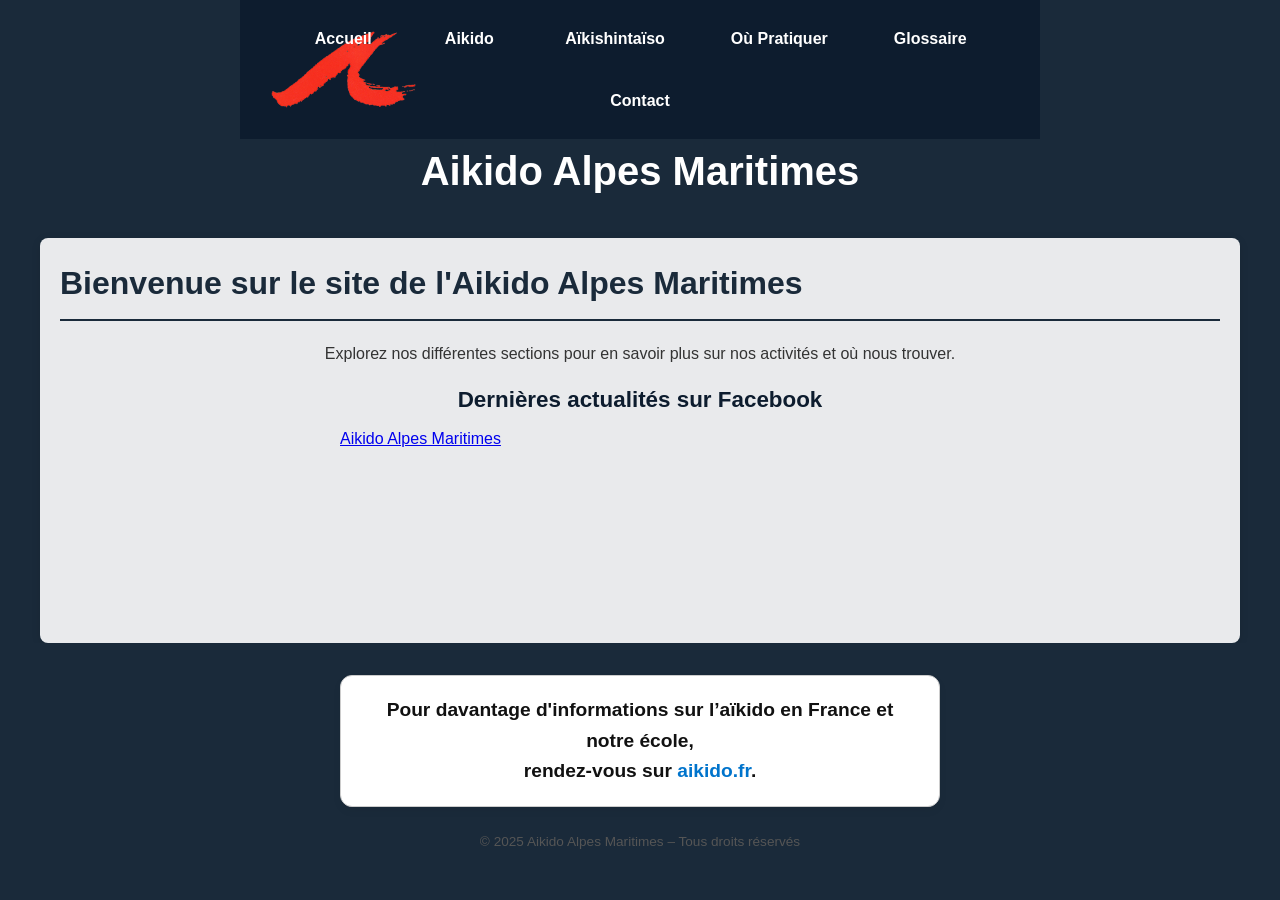
==== index.html @ 964fec21 "Initial commit." ====
<!DOCTYPE html>
<html lang="fr">
<head>
    <meta charset="UTF-8">
    <meta name="viewport" content="width=device-width, initial-scale=1.0">
    <title>Aikido Alpes Maritimes</title>
    <link rel="stylesheet" href="style.css">
</head>
<body>
    <header>
        <nav class="nav-banner">
            <div class="nav-inner">
              <a href="index.html" class="nav-link">Accueil</a>
              <a href="aikido.html" class="nav-link">Aikido</a>
              <a href="aikishintaiso.html" class="nav-link">Aïkishintaïso</a>
              <a href="ou-pratiquer.html" class="nav-link">Où Pratiquer</a>
              <a href="glossaire.html" class="nav-link">Glossaire</a>
              <a href="contact.html" class="nav-link">Contact</a>
            </div>
          </nav>
      </header>
    <div class="logo">Aikido Alpes Maritimes</div>
    <main class="container">
        <h1>Bienvenue sur le site de l'Aikido Alpes Maritimes</h1>
        <p>Explorez nos différentes sections pour en savoir plus sur nos activités et où nous trouver.</p>

        <section id="actualites">
            <h2 class="center">Dernières actualités sur Facebook</h2>

            <div class="facebook-content-wrapper">
                <div class="fb-page"
                    data-href="https://www.facebook.com/aikidoalpesmaritimes"
                    data-tabs="timeline"
                    data-width="500"
                    data-height="800"
                    data-small-header="false"
                    data-adapt-container-width="true"
                    data-hide-cover="false"
                    data-show-facepile="true">
                    <blockquote cite="https://www.facebook.com/aikidoalpesmaritimes" class="fb-xfbml-parse-ignore">
                        <a href="https://www.facebook.com/aikidoalpesmaritimes">Aikido Alpes Maritimes</a>
                    </blockquote>
                </div>
            </div>
        </section>
    </main>
    <footer>
        <div class="footer-card">
          <p class="footer-highlight">
            Pour davantage d'informations sur l’aïkido en France et notre école,<br>
            rendez-vous sur
            <a href="https://www.aikido.fr" target="_blank" rel="noopener">aikido.fr</a>.
          </p>
        </div>
        <p class="footer-copy">&copy; 2025 Aikido Alpes Maritimes – Tous droits réservés</p>
      </footer>
    <div id="fb-root"></div>
    <script async defer crossorigin="anonymous"
        src="https://connect.facebook.net/fr_FR/sdk.js#xfbml=1&version=v17.0"
        nonce="FbNonce123"></script>
    <script src="script.js"></script>
</body>
</html>
---- style.css ----
* {
    margin: 0;
    padding: 0;
    box-sizing: border-box;
    font-family: 'Arial', sans-serif;
}

.nav-banner {
    background: url('images/vague-fond.png') no-repeat left center / contain;
    background-color: #0d1c2e;
    padding: 1rem 0;
    width: 100%;
}

.nav-inner {
    display: flex;
    flex-wrap: wrap;
    justify-content: center;
    gap: 1rem;
    max-width: 1200px;
    margin: 0 auto;
    padding: 0 1rem;
}

body {
    background-color: #1a2a3a;
    color: #333;
    line-height: 1.6;
    min-height: 100vh;
    display: flex;
    flex-direction: column;
}

.container {
    width: 95%;
    max-width: 1200px;
    margin: 0 auto;
    padding: 15px;
    background-color: #fff;
    flex: 1;
}
.content {
    color: #111;
    line-height: 1.6;
}


section {
    margin-bottom: 2rem;
}

section h2 {
    color: #0d1c2e; /* Aikido brand dark blue */
    margin-bottom: 0.5rem;
}

ul {
    list-style-type: none;
    padding-left: 1.5rem;
}

ul li {
    list-style-type: none;
    margin-bottom: 0.3rem;
}

.center {
    text-align: center;
}

.logo {
    font-size: 1.8rem;
    font-weight: bold;
    text-align: center;
    margin-bottom: 15px;
    color: white;
    padding: 0 10px;
}

nav {
    display: flex;
    flex-wrap: wrap;
    justify-content: center;
    background-color: rgba(44, 62, 80, 0.8);
    padding: 5px;
    margin: 0 auto;
    width: 100%;
    max-width: 800px;
}

nav a {
    color: white;
    text-decoration: none;
    padding: 8px 12px;
    margin: 3px;
    transition: background-color 0.3s;
    font-weight: bold;
    border-radius: 4px;
    font-size: 0.9rem;
    text-align: center;
    flex: 1;
    min-width: 100px;
}

nav a:hover {
    background-color: #34495e;
}

nav a.active {
    background-color: #34495e;
    color: white;
}

main.container {
    width: 100%;
    max-width: 1200px;
    margin: 0 auto;
    padding: 20px;
    box-sizing: border-box;
    background-color: rgba(255, 255, 255, 0.9);
    border-radius: 8px;
    margin-top: 15px;
    padding: 15px;
    box-shadow: 0 2px 10px rgba(0, 0, 0, 0.1);
}

h1 {
    color: #1a2a3a;
    font-size: 1.6rem;
    margin-bottom: 20px;
    border-bottom: 2px solid #1a2a3a;
    padding-bottom: 10px;
}

h2 {
    font-size: 1.4rem;
    margin-bottom: 15px;
}

h3 {
    font-size: 1.2rem;
    margin-bottom: 15px;
}

p {
    text-align: center;
    margin-bottom: 15px;
}

.facebook-posts {
    display: flex;
    justify-content: center;
    align-items: center;
    flex-direction: column;
}

.post {
    background-color: white;
    border-radius: 8px;
    padding: 15px;
    box-shadow: 0 2px 5px rgba(0,0,0,0.1);
}

.post-header {
    display: flex;
    align-items: center;
    margin-bottom: 15px;
}

.post-avatar {
    width: 50px;
    height: 50px;
    border-radius: 50%;
    margin-right: 15px;
    background-color: #ddd;
}

.post-meta h3 {
    margin-bottom: 5px;
}

.post-date {
    color: #777;
    font-size: 0.9rem;
}

.post-content {
    margin-bottom: 15px;
}

.post-image {
    width: 100%;
    max-height: 400px;
    object-fit: cover;
    border-radius: 5px;
    margin-bottom: 15px;
}

.aikido-info, .aikishintaiso-info, .practice-info, .contact-info {
    background-color: white;
    border-radius: 8px;
    padding: 30px;
    box-shadow: 0 2px 5px rgba(0,0,0,0.1);
    margin-bottom: 30px;
}

.practice-schedule {
    width: 100%;
    border-collapse: collapse;
    margin-top: 20px;
}

.practice-schedule th, .practice-schedule td {
    border: 1px solid #ddd;
    padding: 12px;
    text-align: left;
}

.practice-schedule th {
    background-color: #f2f2f2;
}

.practice-schedule tr:nth-child(even) {
    background-color: #f9f9f9;
}

.contact-form {
    display: grid;
    gap: 15px;
    margin-top: 20px;
}

.form-group {
    display: flex;
    flex-direction: column;
}

.form-group label {
    margin-bottom: 5px;
    font-weight: bold;
}

.form-group input, .form-group textarea {
    width: 100%;
    padding: 10px;
    border: 1px solid #ddd;
    border-radius: 4px;
    font-size: 1rem;
}

.form-group textarea {
    min-height: 150px;
}

button {
    background-color: #1a2a3a;
    color: white;
    border: none;
    padding: 12px 20px;
    border-radius: 4px;
    cursor: pointer;
    font-weight: bold;
}

button:hover {
    background-color: #34495e;
}

footer {
    background-color: #1a2a3a;
    text-align: center;
    padding: 15px 10px;
    margin-top: auto;
    width: 100%;
    font-size: 0.9rem;
}

/* Dojo Cards Styles */
.dojo-list {
    display: flex;
    flex-wrap: wrap;
    justify-content: space-between;
}

.dojo-card {
    flex: 1 1 calc(33.333% - 20px);
    margin: 10px;
    background-color: white;
    border-radius: 8px;
    padding: 15px;
    box-shadow: 0 2px 5px rgba(0,0,0,0.1);
    display: flex;
    flex-direction: column;
    align-items: center;
    justify-content: space-between;
}

.dojo-card h2 {
    color: #1a2a3a;
    margin-bottom: 15px;
    font-size: 1.5rem;
}

.dojo-card h3 {
    color: #2c3e50;
    margin: 20px 0 10px;
    font-size: 1.2rem;
}

.dojo-card h4 {
    color: #34495e;
    margin: 15px 0 10px;
    font-size: 1.1rem;
}

.dojo-card p {
    margin-bottom: 10px;
    line-height: 1.5;
}

.dojo-card ul {
    list-style-type: disc;
    padding-left: 20px;
    margin-bottom: 15px;
}

.dojo-card ul li {
    margin-bottom: 8px;
    list-style-type: none;
}

/* Media Queries */
@media (min-width: 480px) {
    .logo {
        font-size: 2rem;
    }
    
    nav a {
        padding: 10px 15px;
        font-size: 1rem;
    }
    
    main.container {
        padding: 20px;
    }
}

@media (min-width: 768px) {
    .container {
        width: 90%;
        padding: 20px;
    }
    
    .logo {
        font-size: 2.5rem;
        margin-bottom: 20px;
    }
    
    nav {
        padding: 10px 0;
    }
    
    nav a {
        padding: 10px 20px;
        margin: 0 5px;
        flex: none;
    }
    
    .facebook-posts {
        grid-template-columns: repeat(2, 1fr);
        gap: 25px;
        padding: 0;
    }
    
    .dojo-list {
        grid-template-columns: repeat(2, 1fr);
        gap: 25px;
    }
    
    h1 {
        font-size: 2rem;
    }
}

@media (min-width: 1024px) {
    .dojo-list {
        display: flex;
        flex-wrap: nowrap;
        justify-content: space-between;
    }

    .dojo-card {
        flex: 1 1 calc(33.333% - 20px);
        max-width: calc(33.333% - 20px);
    }
}

/* Loading message */
.loading-message {
    background-color: rgba(255, 255, 255, 0.9);
    border-radius: 8px;
    padding: 20px;
    text-align: center;
    box-shadow: 0 2px 5px rgba(0,0,0,0.1);
    margin: 15px auto;
    max-width: 600px;
}

.loading-message p {
    color: #666;
    font-style: italic;
    margin-bottom: 0;
    font-size: 0.9rem;
}

/* Page visibility */
.page {
    display: none;
    opacity: 0;
    transition: opacity 0.3s ease;
    width: 100%;
    max-width: 1000px;
    margin: 0 auto;
}

.page.active {
    display: block;
    opacity: 1;
}

/* Actualités section */
#actualites {
    max-width: 1200px;
    margin: 0 auto;
}

#actualites h1 {
    text-align: center;
    margin-bottom: 40px;
}

#actualites p {
    text-align: center;
    font-size: 1.1em;
    margin-bottom: 30px;
    color: #2c3e50;
}

.facebook-posts {
    display: grid;
    grid-template-columns: 1fr;
    gap: 30px;
    margin-top: 30px;
    padding: 0 15px;
}

@media (min-width: 768px) {
    .facebook-posts {
        grid-template-columns: repeat(2, 1fr);
    }
}

@media (min-width: 1024px) {
    .facebook-posts {
        grid-template-columns: repeat(3, 1fr);
    }
}

.facebook-container {
    background-color: #f9f9f9;
    border: 1px solid #ddd;
    border-radius: 8px;
    padding: 20px;
    margin-bottom: 30px;
    text-align: center;
}

#facebook-plugin {
    max-width: 500px;
    margin: 0 auto;
}

.loading-message {
    display: none;
}

@media (max-width: 768px) {
    .facebook-container {
        padding: 15px;
    }

    #facebook-plugin {
        width: 100%;
    }

    .dojo-card {
        flex: 1 1 100%;
    }
}

.map-container {
    width: 100%;
    max-width: 100%;
    height: auto;
    margin: 0;
    box-shadow: none;
}

iframe {
    width: 100%;
    height: 300px;
    max-width: 100%;
    border: 0;
    display: block;
    margin: 0 auto;
}

@media (max-width: 768px) {
    iframe {
        width: 100%;
        height: auto;
    }
} 

/* Facebook content wrapper for centering */
.facebook-content-wrapper {
    display: flex;
    flex-direction: column;
    align-items: center;
    width: 100%;
    max-width: 600px;
    margin: 0 auto;
}

/* Facebook posts styling */
.facebook-posts {
    width: 100%;
    margin-top: 20px;
}

.loading-message {
    padding: 15px;
    background-color: #f5f5f5;
    border-radius: 5px;
    text-align: center;
    color: #666;
}

.post {
    margin-bottom: 20px;
    padding: 15px;
    background-color: white;
    border-radius: 8px;
    box-shadow: 0 1px 3px rgba(0, 0, 0, 0.1);
    width: 100%;
    box-sizing: border-box;
}

.post-header {
    display: flex;
    align-items: center;
    margin-bottom: 10px;
}

.post-avatar {
    width: 40px;
    height: 40px;
    min-width: 40px; /* Prevent shrinking on small screens */
    border-radius: 50%;
    background-color: #f0f0f0;
    overflow: hidden;
    margin-right: 10px;
}

.post-avatar img {
    width: 100%;
    height: 100%;
    object-fit: cover;
}

.post-meta {
    overflow: hidden; /* Prevent text overflow */
}

.post-meta h3 {
    margin: 0;
    font-size: 16px;
    font-weight: 600;
    white-space: nowrap;
    overflow: hidden;
    text-overflow: ellipsis;
}

.post-date {
    font-size: 12px;
    color: #666;
}

.post-content {
    line-height: 1.4;
}

.post-content p {
    margin-top: 0;
    word-wrap: break-word;
}

.post-image {
    max-width: 100%;
    height: auto;
    margin: 10px 0;
    border-radius: 4px;
    display: block;
}

.post-link {
    display: inline-block;
    margin-top: 10px;
    color: #3b5998;
    text-decoration: none;
    font-size: 14px;
}

.post-link:hover {
    text-decoration: underline;
}

.error-message {
    background-color: #fff8f8;
    border-left: 3px solid #ffcccb;
}

.error-message p {
    color: #555;
}

.error-message a {
    color: #3b5998;
    text-decoration: none;
}

.error-message a:hover {
    text-decoration: underline;
}

/* Make sure Facebook plugin and our custom posts don't show at the same time */
.fb-page-container {
    display: none; /* Hidden by default, will be shown as fallback */
    width: 100%;
    max-width: 500px;
    margin: 0 auto;
}

/* Make the embedded Facebook timeline responsive */
.fb-page {
    width: 100%;
}

.fb-page span,
.fb-page iframe {
    width: 100% !important;
    max-width: 100% !important;
}

/* Responsive adjustments */
@media (max-width: 768px) {
    .facebook-content-wrapper {
        padding: 0 10px;
    }
    
    .post {
        padding: 12px;
    }
    
    .post-avatar {
        width: 36px;
        height: 36px;
        min-width: 36px;
    }
    
    .post-meta h3 {
        font-size: 15px;
    }
    
    .post-date {
        font-size: 11px;
    }
}

@media (max-width: 480px) {
    .post {
        padding: 10px;
    }
    
    .post-avatar {
        width: 32px;
        height: 32px;
        min-width: 32px;
    }
    
    .post-content {
        font-size: 14px;
    }
}   
/* Facebook content wrapper for centering */
.facebook-content-wrapper {
    display: flex;
    flex-direction: column;
    align-items: center;
    width: 100%;
    max-width: 600px;
    margin: 0 auto;
    position: relative; /* For proper positioning of loading elements */
}

/* Facebook posts styling */
.facebook-posts {
    width: 100%;
    margin-top: 20px;
    min-height: 200px; /* Ensure there's space while loading */
}

.loading-message {
    padding: 15px;
    background-color: #f5f5f5;
    border-radius: 5px;
    text-align: center;
    color: #666;
    display: flex;
    align-items: center;
    justify-content: center;
}

/* Loading animation */
.loading-message:before {
    content: "";
    display: inline-block;
    width: 20px;
    height: 20px;
    margin-right: 10px;
    border: 3px solid #ddd;
    border-top-color: #3b5998;
    border-radius: 50%;
    animation: spinner 1s linear infinite;
}

@keyframes spinner {
    to {transform: rotate(360deg);}
}

.post {
    margin-bottom: 20px;
    padding: 15px;
    background-color: white;
    border-radius: 8px;
    box-shadow: 0 1px 3px rgba(0, 0, 0, 0.1);
    width: 100%;
    box-sizing: border-box;
    opacity: 0;
    animation: fadeIn 0.5s forwards;
}

@keyframes fadeIn {
    to {opacity: 1;}
}

/* Add some delay to each post for a nicer effect */
.post:nth-child(1) { animation-delay: 0.1s; }
.post:nth-child(2) { animation-delay: 0.2s; }
.post:nth-child(3) { animation-delay: 0.3s; }
.post:nth-child(4) { animation-delay: 0.4s; }
.post:nth-child(5) { animation-delay: 0.5s; }
.post:nth-child(6) { animation-delay: 0.6s; }

.post-header {
    display: flex;
    align-items: center;
    margin-bottom: 10px;
}

.post-avatar {
    width: 40px;
    height: 40px;
    min-width: 40px; /* Prevent shrinking on small screens */
    border-radius: 50%;
    background-color: #f0f0f0;
    overflow: hidden;
    margin-right: 10px;
}

.post-avatar img {
    width: 100%;
    height: 100%;
    object-fit: cover;
}

.post-meta {
    overflow: hidden; /* Prevent text overflow */
}

.post-meta h3 {
    margin: 0;
    font-size: 16px;
    font-weight: 600;
    white-space: nowrap;
    overflow: hidden;
    text-overflow: ellipsis;
}

.post-date {
    font-size: 12px;
    color: #666;
}

.post-content {
    line-height: 1.4;
}

.post-content p {
    margin-top: 0;
    word-wrap: break-word;
}

.post-image {
    max-width: 100%;
    height: auto;
    margin: 10px 0;
    border-radius: 4px;
    display: block;
}

.post-link {
    display: inline-block;
    margin-top: 10px;
    color: #3b5998;
    text-decoration: none;
    font-size: 14px;
}

.post-link:hover {
    text-decoration: underline;
}

.error-message {
    background-color: #fff8f8;
    border-left: 3px solid #ffcccb;
}

.error-message p {
    color: #555;
}

.error-message a {
    color: #3b5998;
    text-decoration: none;
}

.error-message a:hover {
    text-decoration: underline;
}

/* Facebook plugin styling */
.fb-page-container {
    width: 100%;
    max-width: 500px;
    margin: 0 auto;
}

/* Make the embedded Facebook timeline responsive */
.fb-page {
    width: 100%;
}

.fb-page span,
.fb-page iframe {
    width: 100% !important;
    max-width: 100% !important;
}

/* Static fallback message styling */
.static-fallback-message {
    padding: 15px;
    background-color: #f8f9fa;
    border-radius: 8px;
    text-align: center;
    margin-top: 20px;
    border: 1px solid #e9ecef;
}

.static-fallback-message p {
    margin: 0;
    color: #555;
}

.static-fallback-message a {
    color: #3b5998;
    font-weight: bold;
    text-decoration: none;
}

.static-fallback-message a:hover {
    text-decoration: underline;
}

/* Responsive adjustments */
@media (max-width: 768px) {
    .facebook-content-wrapper {
        padding: 0 10px;
    }
    
    .post {
        padding: 12px;
    }
    
    .post-avatar {
        width: 36px;
        height: 36px;
        min-width: 36px;
    }
    
    .post-meta h3 {
        font-size: 15px;
    }
    
    .post-date {
        font-size: 11px;
    }
}

@media (max-width: 480px) {
    .post {
        padding: 10px;
    }
    
    .post-avatar {
        width: 32px;
        height: 32px;
        min-width: 32px;
    }
    
    .post-content {
        font-size: 14px;
    }
}

footer {
    padding: 2rem 1rem;
    text-align: center;
    font-size: 0.95rem;
    color: #111;
}

.footer-card {
    background-color: #ffffff;
    border: 1px solid #ccc;
    border-radius: 12px;
    padding: 1.2rem 1.5rem;
    margin: 0 auto 1.5rem;
    max-width: 600px;
    box-shadow: 0 4px 8px rgba(0, 0, 0, 0.05);
    color: #111;
}

.footer-card h4 {
    margin: 0;
    font-size: 1rem;
    font-weight: normal;
    color: #111;
}

.footer-card a {
    color: #0074cc;
    text-decoration: none;
    font-weight: 600;
}

.footer-card a:hover {
    text-decoration: underline;
}

.footer-copy {
    font-size: 0.85rem;
    color: #555;
}

.footer-highlight {
    font-size: 1.2rem;
    font-weight: 600;
    color: #111;
    margin: 0;
}
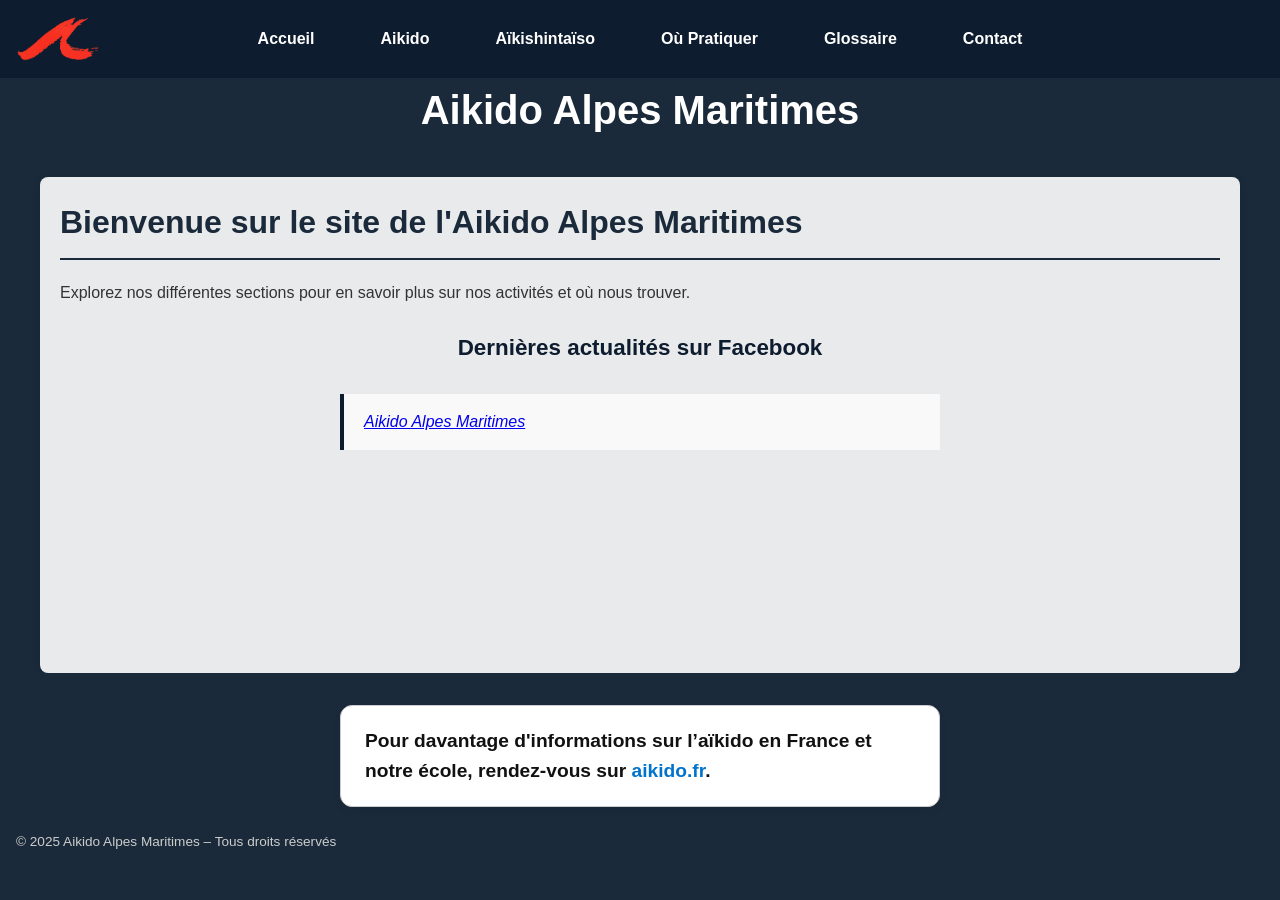
==== commit e2192253: "Fixed documentation and added favico and stuff." ====
--- a/index.html
+++ b/index.html
@@ -5,6 +5,7 @@
     <meta name="viewport" content="width=device-width, initial-scale=1.0">
     <title>Aikido Alpes Maritimes</title>
     <link rel="stylesheet" href="style.css">
+    <link rel="icon" type="image/x-icon" href="favicon.ico">
 </head>
 <body>
     <header>
@@ -47,9 +48,7 @@
     <footer>
         <div class="footer-card">
           <p class="footer-highlight">
-            Pour davantage d'informations sur l’aïkido en France et notre école,<br>
-            rendez-vous sur
-            <a href="https://www.aikido.fr" target="_blank" rel="noopener">aikido.fr</a>.
+            Pour davantage d'informations sur l’aïkido en France et notre école, rendez-vous sur <a href="https://www.aikido.fr" target="_blank" rel="noopener">aikido.fr</a>.
           </p>
         </div>
         <p class="footer-copy">&copy; 2025 Aikido Alpes Maritimes – Tous droits réservés</p>
--- a/style.css
+++ b/style.css
@@ -1,991 +1,846 @@
-* {
-    margin: 0;
-    padding: 0;
-    box-sizing: border-box;
-    font-family: 'Arial', sans-serif;
-}
-
-.nav-banner {
-    background: url('images/vague-fond.png') no-repeat left center / contain;
-    background-color: #0d1c2e;
-    padding: 1rem 0;
-    width: 100%;
-}
-
-.nav-inner {
-    display: flex;
-    flex-wrap: wrap;
-    justify-content: center;
-    gap: 1rem;
-    max-width: 1200px;
-    margin: 0 auto;
-    padding: 0 1rem;
-}
-
-body {
-    background-color: #1a2a3a;
-    color: #333;
-    line-height: 1.6;
-    min-height: 100vh;
-    display: flex;
-    flex-direction: column;
-}
-
-.container {
-    width: 95%;
-    max-width: 1200px;
-    margin: 0 auto;
-    padding: 15px;
-    background-color: #fff;
-    flex: 1;
-}
-.content {
-    color: #111;
-    line-height: 1.6;
-}
-
-
-section {
-    margin-bottom: 2rem;
-}
-
-section h2 {
-    color: #0d1c2e; /* Aikido brand dark blue */
-    margin-bottom: 0.5rem;
-}
-
-ul {
-    list-style-type: none;
-    padding-left: 1.5rem;
-}
-
-ul li {
-    list-style-type: none;
-    margin-bottom: 0.3rem;
-}
-
-.center {
-    text-align: center;
-}
-
-.logo {
-    font-size: 1.8rem;
-    font-weight: bold;
-    text-align: center;
-    margin-bottom: 15px;
-    color: white;
-    padding: 0 10px;
-}
-
-nav {
-    display: flex;
-    flex-wrap: wrap;
-    justify-content: center;
-    background-color: rgba(44, 62, 80, 0.8);
-    padding: 5px;
-    margin: 0 auto;
-    width: 100%;
-    max-width: 800px;
-}
-
-nav a {
-    color: white;
-    text-decoration: none;
-    padding: 8px 12px;
-    margin: 3px;
-    transition: background-color 0.3s;
-    font-weight: bold;
-    border-radius: 4px;
-    font-size: 0.9rem;
-    text-align: center;
-    flex: 1;
-    min-width: 100px;
-}
-
-nav a:hover {
-    background-color: #34495e;
-}
-
-nav a.active {
-    background-color: #34495e;
-    color: white;
-}
-
-main.container {
-    width: 100%;
-    max-width: 1200px;
-    margin: 0 auto;
-    padding: 20px;
-    box-sizing: border-box;
-    background-color: rgba(255, 255, 255, 0.9);
-    border-radius: 8px;
-    margin-top: 15px;
-    padding: 15px;
-    box-shadow: 0 2px 10px rgba(0, 0, 0, 0.1);
-}
-
-h1 {
-    color: #1a2a3a;
-    font-size: 1.6rem;
-    margin-bottom: 20px;
-    border-bottom: 2px solid #1a2a3a;
-    padding-bottom: 10px;
-}
-
-h2 {
-    font-size: 1.4rem;
-    margin-bottom: 15px;
-}
-
-h3 {
-    font-size: 1.2rem;
-    margin-bottom: 15px;
-}
-
-p {
-    text-align: center;
-    margin-bottom: 15px;
-}
-
-.facebook-posts {
-    display: flex;
-    justify-content: center;
-    align-items: center;
-    flex-direction: column;
-}
-
-.post {
-    background-color: white;
-    border-radius: 8px;
-    padding: 15px;
-    box-shadow: 0 2px 5px rgba(0,0,0,0.1);
-}
-
-.post-header {
-    display: flex;
-    align-items: center;
-    margin-bottom: 15px;
-}
-
-.post-avatar {
-    width: 50px;
-    height: 50px;
-    border-radius: 50%;
-    margin-right: 15px;
-    background-color: #ddd;
-}
-
-.post-meta h3 {
-    margin-bottom: 5px;
-}
-
-.post-date {
-    color: #777;
-    font-size: 0.9rem;
-}
-
-.post-content {
-    margin-bottom: 15px;
-}
-
-.post-image {
-    width: 100%;
-    max-height: 400px;
-    object-fit: cover;
-    border-radius: 5px;
-    margin-bottom: 15px;
-}
-
-.aikido-info, .aikishintaiso-info, .practice-info, .contact-info {
-    background-color: white;
-    border-radius: 8px;
-    padding: 30px;
-    box-shadow: 0 2px 5px rgba(0,0,0,0.1);
-    margin-bottom: 30px;
-}
-
-.practice-schedule {
-    width: 100%;
-    border-collapse: collapse;
-    margin-top: 20px;
-}
-
-.practice-schedule th, .practice-schedule td {
-    border: 1px solid #ddd;
-    padding: 12px;
-    text-align: left;
-}
-
-.practice-schedule th {
-    background-color: #f2f2f2;
-}
-
-.practice-schedule tr:nth-child(even) {
-    background-color: #f9f9f9;
-}
-
-.contact-form {
-    display: grid;
-    gap: 15px;
-    margin-top: 20px;
-}
-
-.form-group {
-    display: flex;
-    flex-direction: column;
-}
-
-.form-group label {
-    margin-bottom: 5px;
-    font-weight: bold;
-}
-
-.form-group input, .form-group textarea {
-    width: 100%;
-    padding: 10px;
-    border: 1px solid #ddd;
-    border-radius: 4px;
-    font-size: 1rem;
-}
-
-.form-group textarea {
-    min-height: 150px;
-}
-
-button {
-    background-color: #1a2a3a;
-    color: white;
-    border: none;
-    padding: 12px 20px;
-    border-radius: 4px;
-    cursor: pointer;
-    font-weight: bold;
-}
-
-button:hover {
-    background-color: #34495e;
-}
-
-footer {
-    background-color: #1a2a3a;
-    text-align: center;
-    padding: 15px 10px;
-    margin-top: auto;
-    width: 100%;
-    font-size: 0.9rem;
-}
-
-/* Dojo Cards Styles */
-.dojo-list {
-    display: flex;
-    flex-wrap: wrap;
-    justify-content: space-between;
-}
-
-.dojo-card {
-    flex: 1 1 calc(33.333% - 20px);
-    margin: 10px;
-    background-color: white;
-    border-radius: 8px;
-    padding: 15px;
-    box-shadow: 0 2px 5px rgba(0,0,0,0.1);
-    display: flex;
-    flex-direction: column;
-    align-items: center;
-    justify-content: space-between;
-}
-
-.dojo-card h2 {
-    color: #1a2a3a;
-    margin-bottom: 15px;
-    font-size: 1.5rem;
-}
-
-.dojo-card h3 {
-    color: #2c3e50;
-    margin: 20px 0 10px;
-    font-size: 1.2rem;
-}
-
-.dojo-card h4 {
-    color: #34495e;
-    margin: 15px 0 10px;
-    font-size: 1.1rem;
-}
-
-.dojo-card p {
-    margin-bottom: 10px;
-    line-height: 1.5;
-}
-
-.dojo-card ul {
-    list-style-type: disc;
-    padding-left: 20px;
-    margin-bottom: 15px;
-}
-
-.dojo-card ul li {
-    margin-bottom: 8px;
-    list-style-type: none;
-}
-
-/* Media Queries */
-@media (min-width: 480px) {
-    .logo {
-        font-size: 2rem;
-    }
-    
-    nav a {
-        padding: 10px 15px;
-        font-size: 1rem;
-    }
-    
-    main.container {
-        padding: 20px;
-    }
-}
-
-@media (min-width: 768px) {
-    .container {
-        width: 90%;
-        padding: 20px;
-    }
-    
-    .logo {
-        font-size: 2.5rem;
-        margin-bottom: 20px;
-    }
-    
-    nav {
-        padding: 10px 0;
-    }
-    
-    nav a {
-        padding: 10px 20px;
-        margin: 0 5px;
-        flex: none;
-    }
-    
-    .facebook-posts {
-        grid-template-columns: repeat(2, 1fr);
-        gap: 25px;
-        padding: 0;
-    }
-    
-    .dojo-list {
-        grid-template-columns: repeat(2, 1fr);
-        gap: 25px;
-    }
-    
-    h1 {
-        font-size: 2rem;
-    }
-}
-
-@media (min-width: 1024px) {
-    .dojo-list {
-        display: flex;
-        flex-wrap: nowrap;
-        justify-content: space-between;
-    }
-
-    .dojo-card {
-        flex: 1 1 calc(33.333% - 20px);
-        max-width: calc(33.333% - 20px);
-    }
-}
-
-/* Loading message */
-.loading-message {
-    background-color: rgba(255, 255, 255, 0.9);
-    border-radius: 8px;
-    padding: 20px;
-    text-align: center;
-    box-shadow: 0 2px 5px rgba(0,0,0,0.1);
-    margin: 15px auto;
-    max-width: 600px;
-}
-
-.loading-message p {
-    color: #666;
-    font-style: italic;
-    margin-bottom: 0;
-    font-size: 0.9rem;
-}
-
-/* Page visibility */
-.page {
-    display: none;
-    opacity: 0;
-    transition: opacity 0.3s ease;
-    width: 100%;
-    max-width: 1000px;
-    margin: 0 auto;
-}
-
-.page.active {
-    display: block;
-    opacity: 1;
-}
-
-/* Actualités section */
-#actualites {
-    max-width: 1200px;
-    margin: 0 auto;
-}
-
-#actualites h1 {
-    text-align: center;
-    margin-bottom: 40px;
-}
-
-#actualites p {
-    text-align: center;
-    font-size: 1.1em;
-    margin-bottom: 30px;
-    color: #2c3e50;
-}
-
-.facebook-posts {
-    display: grid;
-    grid-template-columns: 1fr;
-    gap: 30px;
-    margin-top: 30px;
-    padding: 0 15px;
-}
-
-@media (min-width: 768px) {
-    .facebook-posts {
-        grid-template-columns: repeat(2, 1fr);
-    }
-}
-
-@media (min-width: 1024px) {
-    .facebook-posts {
-        grid-template-columns: repeat(3, 1fr);
-    }
-}
-
-.facebook-container {
-    background-color: #f9f9f9;
-    border: 1px solid #ddd;
-    border-radius: 8px;
-    padding: 20px;
-    margin-bottom: 30px;
-    text-align: center;
-}
-
-#facebook-plugin {
-    max-width: 500px;
-    margin: 0 auto;
-}
-
-.loading-message {
-    display: none;
-}
-
-@media (max-width: 768px) {
-    .facebook-container {
-        padding: 15px;
-    }
-
-    #facebook-plugin {
-        width: 100%;
-    }
-
-    .dojo-card {
-        flex: 1 1 100%;
-    }
-}
-
-.map-container {
-    width: 100%;
-    max-width: 100%;
-    height: auto;
-    margin: 0;
-    box-shadow: none;
-}
-
-iframe {
-    width: 100%;
-    height: 300px;
-    max-width: 100%;
-    border: 0;
-    display: block;
-    margin: 0 auto;
-}
-
-@media (max-width: 768px) {
-    iframe {
-        width: 100%;
-        height: auto;
-    }
-} 
-
-/* Facebook content wrapper for centering */
-.facebook-content-wrapper {
-    display: flex;
-    flex-direction: column;
-    align-items: center;
-    width: 100%;
-    max-width: 600px;
-    margin: 0 auto;
-}
-
-/* Facebook posts styling */
-.facebook-posts {
-    width: 100%;
-    margin-top: 20px;
-}
-
-.loading-message {
-    padding: 15px;
-    background-color: #f5f5f5;
-    border-radius: 5px;
-    text-align: center;
-    color: #666;
-}
-
-.post {
-    margin-bottom: 20px;
-    padding: 15px;
-    background-color: white;
-    border-radius: 8px;
-    box-shadow: 0 1px 3px rgba(0, 0, 0, 0.1);
-    width: 100%;
-    box-sizing: border-box;
-}
-
-.post-header {
-    display: flex;
-    align-items: center;
-    margin-bottom: 10px;
-}
-
-.post-avatar {
-    width: 40px;
-    height: 40px;
-    min-width: 40px; /* Prevent shrinking on small screens */
-    border-radius: 50%;
-    background-color: #f0f0f0;
-    overflow: hidden;
-    margin-right: 10px;
-}
-
-.post-avatar img {
-    width: 100%;
-    height: 100%;
-    object-fit: cover;
-}
-
-.post-meta {
-    overflow: hidden; /* Prevent text overflow */
-}
-
-.post-meta h3 {
-    margin: 0;
-    font-size: 16px;
-    font-weight: 600;
-    white-space: nowrap;
-    overflow: hidden;
-    text-overflow: ellipsis;
-}
-
-.post-date {
-    font-size: 12px;
-    color: #666;
-}
-
-.post-content {
-    line-height: 1.4;
-}
-
-.post-content p {
-    margin-top: 0;
-    word-wrap: break-word;
-}
-
-.post-image {
-    max-width: 100%;
-    height: auto;
-    margin: 10px 0;
-    border-radius: 4px;
-    display: block;
-}
-
-.post-link {
-    display: inline-block;
-    margin-top: 10px;
-    color: #3b5998;
-    text-decoration: none;
-    font-size: 14px;
-}
-
-.post-link:hover {
-    text-decoration: underline;
-}
-
-.error-message {
-    background-color: #fff8f8;
-    border-left: 3px solid #ffcccb;
-}
-
-.error-message p {
-    color: #555;
-}
-
-.error-message a {
-    color: #3b5998;
-    text-decoration: none;
-}
-
-.error-message a:hover {
-    text-decoration: underline;
-}
-
-/* Make sure Facebook plugin and our custom posts don't show at the same time */
-.fb-page-container {
-    display: none; /* Hidden by default, will be shown as fallback */
-    width: 100%;
-    max-width: 500px;
-    margin: 0 auto;
-}
-
-/* Make the embedded Facebook timeline responsive */
-.fb-page {
-    width: 100%;
-}
-
-.fb-page span,
-.fb-page iframe {
-    width: 100% !important;
-    max-width: 100% !important;
-}
-
-/* Responsive adjustments */
-@media (max-width: 768px) {
-    .facebook-content-wrapper {
-        padding: 0 10px;
-    }
-    
-    .post {
-        padding: 12px;
-    }
-    
-    .post-avatar {
-        width: 36px;
-        height: 36px;
-        min-width: 36px;
-    }
-    
-    .post-meta h3 {
-        font-size: 15px;
-    }
-    
-    .post-date {
-        font-size: 11px;
-    }
-}
-
-@media (max-width: 480px) {
-    .post {
-        padding: 10px;
-    }
-    
-    .post-avatar {
-        width: 32px;
-        height: 32px;
-        min-width: 32px;
-    }
-    
-    .post-content {
-        font-size: 14px;
-    }
-}   
-/* Facebook content wrapper for centering */
-.facebook-content-wrapper {
-    display: flex;
-    flex-direction: column;
-    align-items: center;
-    width: 100%;
-    max-width: 600px;
-    margin: 0 auto;
-    position: relative; /* For proper positioning of loading elements */
-}
-
-/* Facebook posts styling */
-.facebook-posts {
-    width: 100%;
-    margin-top: 20px;
-    min-height: 200px; /* Ensure there's space while loading */
-}
-
-.loading-message {
-    padding: 15px;
-    background-color: #f5f5f5;
-    border-radius: 5px;
-    text-align: center;
-    color: #666;
-    display: flex;
-    align-items: center;
-    justify-content: center;
-}
-
-/* Loading animation */
-.loading-message:before {
-    content: "";
-    display: inline-block;
-    width: 20px;
-    height: 20px;
-    margin-right: 10px;
-    border: 3px solid #ddd;
-    border-top-color: #3b5998;
-    border-radius: 50%;
-    animation: spinner 1s linear infinite;
-}
-
-@keyframes spinner {
-    to {transform: rotate(360deg);}
-}
-
-.post {
-    margin-bottom: 20px;
-    padding: 15px;
-    background-color: white;
-    border-radius: 8px;
-    box-shadow: 0 1px 3px rgba(0, 0, 0, 0.1);
-    width: 100%;
-    box-sizing: border-box;
-    opacity: 0;
-    animation: fadeIn 0.5s forwards;
-}
-
-@keyframes fadeIn {
-    to {opacity: 1;}
-}
-
-/* Add some delay to each post for a nicer effect */
-.post:nth-child(1) { animation-delay: 0.1s; }
-.post:nth-child(2) { animation-delay: 0.2s; }
-.post:nth-child(3) { animation-delay: 0.3s; }
-.post:nth-child(4) { animation-delay: 0.4s; }
-.post:nth-child(5) { animation-delay: 0.5s; }
-.post:nth-child(6) { animation-delay: 0.6s; }
-
-.post-header {
-    display: flex;
-    align-items: center;
-    margin-bottom: 10px;
-}
-
-.post-avatar {
-    width: 40px;
-    height: 40px;
-    min-width: 40px; /* Prevent shrinking on small screens */
-    border-radius: 50%;
-    background-color: #f0f0f0;
-    overflow: hidden;
-    margin-right: 10px;
-}
-
-.post-avatar img {
-    width: 100%;
-    height: 100%;
-    object-fit: cover;
-}
-
-.post-meta {
-    overflow: hidden; /* Prevent text overflow */
-}
-
-.post-meta h3 {
-    margin: 0;
-    font-size: 16px;
-    font-weight: 600;
-    white-space: nowrap;
-    overflow: hidden;
-    text-overflow: ellipsis;
-}
-
-.post-date {
-    font-size: 12px;
-    color: #666;
-}
-
-.post-content {
-    line-height: 1.4;
-}
-
-.post-content p {
-    margin-top: 0;
-    word-wrap: break-word;
-}
-
-.post-image {
-    max-width: 100%;
-    height: auto;
-    margin: 10px 0;
-    border-radius: 4px;
-    display: block;
-}
-
-.post-link {
-    display: inline-block;
-    margin-top: 10px;
-    color: #3b5998;
-    text-decoration: none;
-    font-size: 14px;
-}
-
-.post-link:hover {
-    text-decoration: underline;
-}
-
-.error-message {
-    background-color: #fff8f8;
-    border-left: 3px solid #ffcccb;
-}
-
-.error-message p {
-    color: #555;
-}
-
-.error-message a {
-    color: #3b5998;
-    text-decoration: none;
-}
-
-.error-message a:hover {
-    text-decoration: underline;
-}
-
-/* Facebook plugin styling */
-.fb-page-container {
-    width: 100%;
-    max-width: 500px;
-    margin: 0 auto;
-}
-
-/* Make the embedded Facebook timeline responsive */
-.fb-page {
-    width: 100%;
-}
-
-.fb-page span,
-.fb-page iframe {
-    width: 100% !important;
-    max-width: 100% !important;
-}
-
-/* Static fallback message styling */
-.static-fallback-message {
-    padding: 15px;
-    background-color: #f8f9fa;
-    border-radius: 8px;
-    text-align: center;
-    margin-top: 20px;
-    border: 1px solid #e9ecef;
-}
-
-.static-fallback-message p {
-    margin: 0;
-    color: #555;
-}
-
-.static-fallback-message a {
-    color: #3b5998;
-    font-weight: bold;
-    text-decoration: none;
-}
-
-.static-fallback-message a:hover {
-    text-decoration: underline;
-}
-
-/* Responsive adjustments */
-@media (max-width: 768px) {
-    .facebook-content-wrapper {
-        padding: 0 10px;
-    }
-    
-    .post {
-        padding: 12px;
-    }
-    
-    .post-avatar {
-        width: 36px;
-        height: 36px;
-        min-width: 36px;
-    }
-    
-    .post-meta h3 {
-        font-size: 15px;
-    }
-    
-    .post-date {
-        font-size: 11px;
-    }
-}
-
-@media (max-width: 480px) {
-    .post {
-        padding: 10px;
-    }
-    
-    .post-avatar {
-        width: 32px;
-        height: 32px;
-        min-width: 32px;
-    }
-    
-    .post-content {
-        font-size: 14px;
-    }
-}
-
-footer {
-    padding: 2rem 1rem;
-    text-align: center;
-    font-size: 0.95rem;
-    color: #111;
-}
-
-.footer-card {
-    background-color: #ffffff;
-    border: 1px solid #ccc;
-    border-radius: 12px;
-    padding: 1.2rem 1.5rem;
-    margin: 0 auto 1.5rem;
-    max-width: 600px;
-    box-shadow: 0 4px 8px rgba(0, 0, 0, 0.05);
-    color: #111;
-}
-
-.footer-card h4 {
-    margin: 0;
-    font-size: 1rem;
-    font-weight: normal;
-    color: #111;
-}
-
-.footer-card a {
-    color: #0074cc;
-    text-decoration: none;
-    font-weight: 600;
-}
-
-.footer-card a:hover {
-    text-decoration: underline;
-}
-
-.footer-copy {
-    font-size: 0.85rem;
-    color: #555;
-}
-
-.footer-highlight {
-    font-size: 1.2rem;
-    font-weight: 600;
-    color: #111;
-    margin: 0;
+* {
+    margin: 0;
+    padding: 0;
+    box-sizing: border-box;
+    font-family: 'Arial', sans-serif;
+}
+
+.nav-banner {
+    background: url('images/vague-fond.png') no-repeat left center / contain;
+    background-color: #0d1c2e;
+    padding: 1rem 0;
+    width: 100%;
+}
+
+.nav-inner {
+    display: flex;
+    flex-wrap: wrap;
+    justify-content: center;
+    align-items: center;
+    gap: 1rem;
+    max-width: 1200px;
+    margin: 0 auto;
+    padding: 0 1rem;
+}
+
+.nav-link {
+    color: white;
+    text-decoration: none;
+    padding: 8px 12px;
+    margin: 3px;
+    transition: background-color 0.3s;
+    font-weight: bold;
+    border-radius: 4px;
+    font-size: 0.9rem;
+    text-align: center;
+}
+
+.nav-link:hover {
+    background-color: #34495e;
+}
+
+.nav-link.active {
+    background-color: #34495e;
+    color: white;
+}
+
+body {
+    background-color: #1a2a3a;
+    color: #333;
+    line-height: 1.6;
+    min-height: 100vh;
+    display: flex;
+    flex-direction: column;
+}
+
+.container {
+    width: 95%;
+    max-width: 1200px;
+    margin: 0 auto;
+    padding: 15px;
+    background-color: #fff;
+    flex: 1;
+}
+
+.content {
+    color: #111;
+    line-height: 1.6;
+}
+
+section {
+    margin-bottom: 2rem;
+}
+
+section h2 {
+    color: #0d1c2e;
+    margin-bottom: 0.5rem;
+}
+
+/* Reset list styles for content areas */
+.aikido-info ul,
+.aikishintaiso-info ul,
+.practice-info ul,
+.contact-info ul,
+.content ul {
+    list-style-type: disc;
+    padding-left: 2rem;
+    margin-bottom: 1rem;
+}
+
+.aikido-info ul li,
+.aikishintaiso-info ul li,
+.practice-info ul li,
+.contact-info ul li,
+.content ul li {
+    list-style-type: disc;
+    margin-bottom: 0.5rem;
+    line-height: 1.6;
+}
+
+.center {
+    text-align: center;
+}
+
+.logo {
+    font-size: 1.8rem;
+    font-weight: bold;
+    text-align: center;
+    margin-bottom: 15px;
+    color: white;
+    padding: 0 10px;
+}
+
+main.container {
+    width: 100%;
+    max-width: 1200px;
+    margin: 0 auto;
+    padding: 20px;
+    box-sizing: border-box;
+    background-color: rgba(255, 255, 255, 0.9);
+    border-radius: 8px;
+    margin-top: 15px;
+    padding: 15px;
+    box-shadow: 0 2px 10px rgba(0, 0, 0, 0.1);
+}
+
+h1 {
+    color: #1a2a3a;
+    font-size: 1.6rem;
+    margin-bottom: 20px;
+    border-bottom: 2px solid #1a2a3a;
+    padding-bottom: 10px;
+}
+
+h2 {
+    font-size: 1.4rem;
+    margin-bottom: 15px;
+    margin-top: 25px;
+    color: #0d1c2e;
+}
+
+h3 {
+    font-size: 1.2rem;
+    margin-bottom: 15px;
+    margin-top: 20px;
+    color: #2c3e50;
+}
+
+h4 {
+    color: #34495e;
+    margin: 15px 0 10px;
+    font-size: 1.1rem;
+}
+
+p {
+    margin-bottom: 15px;
+    line-height: 1.6;
+    text-align: left;
+}
+
+/* Blockquote styling */
+blockquote {
+    background-color: #f9f9f9;
+    border-left: 4px solid #0d1c2e;
+    padding: 15px 20px;
+    margin: 20px 0;
+    font-style: italic;
+}
+
+blockquote p {
+    margin-bottom: 10px;
+    color: #333;
+}
+
+blockquote footer {
+    text-align: right;
+    font-style: normal;
+    font-weight: bold;
+    color: #0d1c2e !important;
+    background-color: transparent !important;
+    margin-top: 10px;
+    padding: 0 !important;
+    font-size: 0.95rem !important;
+    width: auto !important;
+}
+
+.facebook-posts {
+    display: flex;
+    justify-content: center;
+    align-items: center;
+    flex-direction: column;
+}
+
+.post {
+    background-color: white;
+    border-radius: 8px;
+    padding: 15px;
+    box-shadow: 0 2px 5px rgba(0,0,0,0.1);
+}
+
+.post-header {
+    display: flex;
+    align-items: center;
+    margin-bottom: 15px;
+}
+
+.post-avatar {
+    width: 50px;
+    height: 50px;
+    border-radius: 50%;
+    margin-right: 15px;
+    background-color: #ddd;
+}
+
+.post-meta h3 {
+    margin-bottom: 5px;
+}
+
+.post-date {
+    color: #777;
+    font-size: 0.9rem;
+}
+
+.post-content {
+    margin-bottom: 15px;
+}
+
+.post-image {
+    width: 100%;
+    max-height: 400px;
+    object-fit: cover;
+    border-radius: 5px;
+    margin-bottom: 15px;
+}
+
+.aikido-info, .aikishintaiso-info, .practice-info, .contact-info {
+    background-color: white;
+    border-radius: 8px;
+    padding: 30px;
+    box-shadow: 0 2px 5px rgba(0,0,0,0.1);
+    margin-bottom: 30px;
+}
+
+.practice-schedule {
+    width: 100%;
+    border-collapse: collapse;
+    margin-top: 20px;
+}
+
+.practice-schedule th, .practice-schedule td {
+    border: 1px solid #ddd;
+    padding: 12px;
+    text-align: left;
+}
+
+.practice-schedule th {
+    background-color: #f2f2f2;
+}
+
+.practice-schedule tr:nth-child(even) {
+    background-color: #f9f9f9;
+}
+
+.contact-form {
+    display: grid;
+    gap: 15px;
+    margin-top: 20px;
+}
+
+.form-group {
+    display: flex;
+    flex-direction: column;
+}
+
+.form-group label {
+    margin-bottom: 5px;
+    font-weight: bold;
+}
+
+.form-group input, .form-group textarea {
+    width: 100%;
+    padding: 10px;
+    border: 1px solid #ddd;
+    border-radius: 4px;
+    font-size: 1rem;
+}
+
+.form-group textarea {
+    min-height: 150px;
+}
+
+button {
+    background-color: #1a2a3a;
+    color: white;
+    border: none;
+    padding: 12px 20px;
+    border-radius: 4px;
+    cursor: pointer;
+    font-weight: bold;
+}
+
+button:hover {
+    background-color: #34495e;
+}
+
+footer {
+    background-color: #1a2a3a;
+    text-align: center;
+    padding: 15px 10px;
+    margin-top: auto;
+    width: 100%;
+    font-size: 0.9rem;
+}
+
+/* Dojo Cards Styles */
+.dojo-list {
+    display: flex;
+    flex-wrap: wrap;
+    justify-content: space-between;
+}
+
+.dojo-card {
+    flex: 1 1 calc(33.333% - 20px);
+    margin: 10px;
+    background-color: white;
+    border-radius: 8px;
+    padding: 15px;
+    box-shadow: 0 2px 5px rgba(0,0,0,0.1);
+    display: flex;
+    flex-direction: column;
+    align-items: center;
+    justify-content: space-between;
+}
+
+.dojo-card h2 {
+    color: #1a2a3a;
+    margin-bottom: 15px;
+    font-size: 1.5rem;
+}
+
+.dojo-card h3 {
+    color: #2c3e50;
+    margin: 20px 0 10px;
+    font-size: 1.2rem;
+}
+
+.dojo-card h4 {
+    color: #34495e;
+    margin: 15px 0 10px;
+    font-size: 1.1rem;
+}
+
+.dojo-card p {
+    margin-bottom: 10px;
+    line-height: 1.5;
+    text-align: center;
+}
+
+.dojo-card ul {
+    list-style-type: none;
+    padding-left: 0;
+    margin-bottom: 15px;
+    width: 100%;
+}
+
+.dojo-card ul li {
+    margin-bottom: 8px;
+    list-style-type: none;
+    text-align: left;
+}
+
+/* Media Queries */
+@media (min-width: 480px) {
+    .logo {
+        font-size: 2rem;
+    }
+    
+    .nav-link {
+        padding: 10px 15px;
+        font-size: 1rem;
+    }
+    
+    main.container {
+        padding: 20px;
+    }
+}
+
+@media (min-width: 768px) {
+    .container {
+        width: 90%;
+        padding: 20px;
+    }
+    
+    .logo {
+        font-size: 2.5rem;
+        margin-bottom: 20px;
+    }
+    
+    .nav-inner {
+        padding: 0;
+    }
+    
+    .nav-link {
+        padding: 10px 20px;
+        margin: 0 5px;
+    }
+    
+    .facebook-posts {
+        grid-template-columns: repeat(2, 1fr);
+        gap: 25px;
+        padding: 0;
+    }
+    
+    .dojo-list {
+        grid-template-columns: repeat(2, 1fr);
+        gap: 25px;
+    }
+    
+    h1 {
+        font-size: 2rem;
+    }
+}
+
+@media (min-width: 1024px) {
+    .dojo-list {
+        display: flex;
+        flex-wrap: nowrap;
+        justify-content: space-between;
+    }
+
+    .dojo-card {
+        flex: 1 1 calc(33.333% - 20px);
+        max-width: calc(33.333% - 20px);
+    }
+}
+
+/* Loading message */
+.loading-message {
+    background-color: rgba(255, 255, 255, 0.9);
+    border-radius: 8px;
+    padding: 20px;
+    text-align: center;
+    box-shadow: 0 2px 5px rgba(0,0,0,0.1);
+    margin: 15px auto;
+    max-width: 600px;
+}
+
+.loading-message p {
+    color: #666;
+    font-style: italic;
+    margin-bottom: 0;
+    font-size: 0.9rem;
+}
+
+/* Page visibility */
+.page {
+    display: none;
+    opacity: 0;
+    transition: opacity 0.3s ease;
+    width: 100%;
+    max-width: 1000px;
+    margin: 0 auto;
+}
+
+.page.active {
+    display: block;
+    opacity: 1;
+}
+
+/* Actualités section */
+#actualites {
+    max-width: 1200px;
+    margin: 0 auto;
+}
+
+#actualites h1 {
+    text-align: center;
+    margin-bottom: 40px;
+}
+
+#actualites p {
+    text-align: center;
+    font-size: 1.1em;
+    margin-bottom: 30px;
+    color: #2c3e50;
+}
+
+.facebook-posts {
+    display: grid;
+    grid-template-columns: 1fr;
+    gap: 30px;
+    margin-top: 30px;
+    padding: 0 15px;
+}
+
+@media (min-width: 768px) {
+    .facebook-posts {
+        grid-template-columns: repeat(2, 1fr);
+    }
+}
+
+@media (min-width: 1024px) {
+    .facebook-posts {
+        grid-template-columns: repeat(3, 1fr);
+    }
+}
+
+.facebook-container {
+    background-color: #f9f9f9;
+    border: 1px solid #ddd;
+    border-radius: 8px;
+    padding: 20px;
+    margin-bottom: 30px;
+    text-align: center;
+}
+
+#facebook-plugin {
+    max-width: 500px;
+    margin: 0 auto;
+}
+
+@media (max-width: 768px) {
+    .facebook-container {
+        padding: 15px;
+    }
+
+    #facebook-plugin {
+        width: 100%;
+    }
+
+    .dojo-card {
+        flex: 1 1 100%;
+    }
+}
+
+.map-container {
+    width: 100%;
+    max-width: 100%;
+    height: auto;
+    margin: 0;
+    box-shadow: none;
+}
+
+iframe {
+    width: 100%;
+    height: 300px;
+    max-width: 100%;
+    border: 0;
+    display: block;
+    margin: 0 auto;
+}
+
+@media (max-width: 768px) {
+    iframe {
+        width: 100%;
+        height: auto;
+    }
+} 
+
+/* Facebook content wrapper for centering */
+.facebook-content-wrapper {
+    display: flex;
+    flex-direction: column;
+    align-items: center;
+    width: 100%;
+    max-width: 600px;
+    margin: 0 auto;
+    position: relative;
+}
+
+/* Facebook posts styling */
+.facebook-posts {
+    width: 100%;
+    margin-top: 20px;
+    min-height: 200px;
+}
+
+.loading-message {
+    padding: 15px;
+    background-color: #f5f5f5;
+    border-radius: 5px;
+    text-align: center;
+    color: #666;
+    display: flex;
+    align-items: center;
+    justify-content: center;
+}
+
+/* Loading animation */
+.loading-message:before {
+    content: "";
+    display: inline-block;
+    width: 20px;
+    height: 20px;
+    margin-right: 10px;
+    border: 3px solid #ddd;
+    border-top-color: #3b5998;
+    border-radius: 50%;
+    animation: spinner 1s linear infinite;
+}
+
+@keyframes spinner {
+    to {transform: rotate(360deg);}
+}
+
+.post {
+    margin-bottom: 20px;
+    padding: 15px;
+    background-color: white;
+    border-radius: 8px;
+    box-shadow: 0 1px 3px rgba(0, 0, 0, 0.1);
+    width: 100%;
+    box-sizing: border-box;
+    opacity: 0;
+    animation: fadeIn 0.5s forwards;
+}
+
+@keyframes fadeIn {
+    to {opacity: 1;}
+}
+
+/* Add some delay to each post for a nicer effect */
+.post:nth-child(1) { animation-delay: 0.1s; }
+.post:nth-child(2) { animation-delay: 0.2s; }
+.post:nth-child(3) { animation-delay: 0.3s; }
+.post:nth-child(4) { animation-delay: 0.4s; }
+.post:nth-child(5) { animation-delay: 0.5s; }
+.post:nth-child(6) { animation-delay: 0.6s; }
+
+.post-header {
+    display: flex;
+    align-items: center;
+    margin-bottom: 10px;
+}
+
+.post-avatar {
+    width: 40px;
+    height: 40px;
+    min-width: 40px;
+    border-radius: 50%;
+    background-color: #f0f0f0;
+    overflow: hidden;
+    margin-right: 10px;
+}
+
+.post-avatar img {
+    width: 100%;
+    height: 100%;
+    object-fit: cover;
+}
+
+.post-meta {
+    overflow: hidden;
+}
+
+.post-meta h3 {
+    margin: 0;
+    font-size: 16px;
+    font-weight: 600;
+    white-space: nowrap;
+    overflow: hidden;
+    text-overflow: ellipsis;
+}
+
+.post-date {
+    font-size: 12px;
+    color: #666;
+}
+
+.post-content {
+    line-height: 1.4;
+}
+
+.post-content p {
+    margin-top: 0;
+    word-wrap: break-word;
+}
+
+.post-image {
+    max-width: 100%;
+    height: auto;
+    margin: 10px 0;
+    border-radius: 4px;
+    display: block;
+}
+
+.post-link {
+    display: inline-block;
+    margin-top: 10px;
+    color: #3b5998;
+    text-decoration: none;
+    font-size: 14px;
+}
+
+.post-link:hover {
+    text-decoration: underline;
+}
+
+.error-message {
+    background-color: #fff8f8;
+    border-left: 3px solid #ffcccb;
+}
+
+.error-message p {
+    color: #555;
+}
+
+.error-message a {
+    color: #3b5998;
+    text-decoration: none;
+}
+
+.error-message a:hover {
+    text-decoration: underline;
+}
+
+/* Make sure Facebook plugin and our custom posts don't show at the same time */
+.fb-page-container {
+    display: none;
+    width: 100%;
+    max-width: 500px;
+    margin: 0 auto;
+}
+
+/* Make the embedded Facebook timeline responsive */
+.fb-page {
+    width: 100%;
+}
+
+.fb-page span,
+.fb-page iframe {
+    width: 100% !important;
+    max-width: 100% !important;
+}
+
+/* Static fallback message styling */
+.static-fallback-message {
+    padding: 15px;
+    background-color: #f8f9fa;
+    border-radius: 8px;
+    text-align: center;
+    margin-top: 20px;
+    border: 1px solid #e9ecef;
+}
+
+.static-fallback-message p {
+    margin: 0;
+    color: #555;
+}
+
+.static-fallback-message a {
+    color: #3b5998;
+    font-weight: bold;
+    text-decoration: none;
+}
+
+.static-fallback-message a:hover {
+    text-decoration: underline;
+}
+
+/* Responsive adjustments */
+@media (max-width: 768px) {
+    .facebook-content-wrapper {
+        padding: 0 10px;
+    }
+    
+    .post {
+        padding: 12px;
+    }
+    
+    .post-avatar {
+        width: 36px;
+        height: 36px;
+        min-width: 36px;
+    }
+    
+    .post-meta h3 {
+        font-size: 15px;
+    }
+    
+    .post-date {
+        font-size: 11px;
+    }
+}
+
+@media (max-width: 480px) {
+    .post {
+        padding: 10px;
+    }
+    
+    .post-avatar {
+        width: 32px;
+        height: 32px;
+        min-width: 32px;
+    }
+    
+    .post-content {
+        font-size: 14px;
+    }
+}
+
+footer {
+    padding: 2rem 1rem;
+    text-align: center;
+    font-size: 0.95rem;
+    color: #fff;
+}
+
+.footer-card {
+    background-color: #ffffff;
+    border: 1px solid #ccc;
+    border-radius: 12px;
+    padding: 1.2rem 1.5rem;
+    margin: 0 auto 1.5rem;
+    max-width: 600px;
+    box-shadow: 0 4px 8px rgba(0, 0, 0, 0.05);
+    color: #111;
+}
+
+.footer-card h4 {
+    margin: 0;
+    font-size: 1rem;
+    font-weight: normal;
+    color: #111;
+}
+
+.footer-card a {
+    color: #0074cc;
+    text-decoration: none;
+    font-weight: 600;
+}
+
+.footer-card a:hover {
+    text-decoration: underline;
+}
+
+.footer-copy {
+    font-size: 0.85rem;
+    color: #ccc;
+}
+
+.footer-highlight {
+    font-size: 1.2rem;
+    font-weight: 600;
+    color: #111;
+    margin: 0;
 }
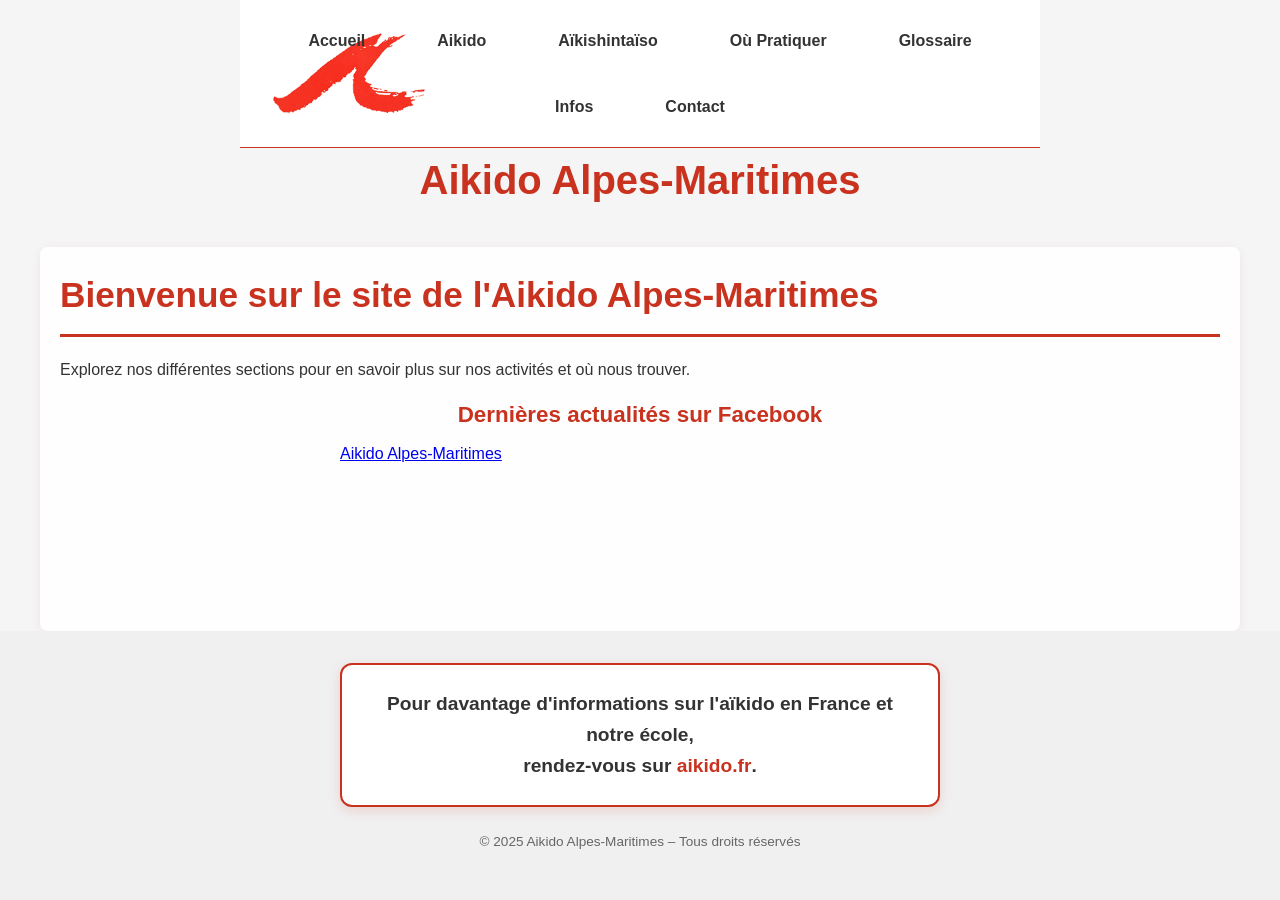
==== commit b907d6d0: "Update version site." ====
--- a/index.html
+++ b/index.html
@@ -3,9 +3,8 @@
 <head>
     <meta charset="UTF-8">
     <meta name="viewport" content="width=device-width, initial-scale=1.0">
-    <title>Aikido Alpes Maritimes</title>
+    <title>Aikido Alpes-Maritimes</title>
     <link rel="stylesheet" href="style.css">
-    <link rel="icon" type="image/x-icon" href="favicon.ico">
 </head>
 <body>
     <header>
@@ -16,13 +15,14 @@
               <a href="aikishintaiso.html" class="nav-link">Aïkishintaïso</a>
               <a href="ou-pratiquer.html" class="nav-link">Où Pratiquer</a>
               <a href="glossaire.html" class="nav-link">Glossaire</a>
+              <a href="informations-complementaires.html" class="nav-link">Infos</a>
               <a href="contact.html" class="nav-link">Contact</a>
             </div>
           </nav>
       </header>
-    <div class="logo">Aikido Alpes Maritimes</div>
+    <div class="logo">Aikido Alpes-Maritimes</div>
     <main class="container">
-        <h1>Bienvenue sur le site de l'Aikido Alpes Maritimes</h1>
+        <h1>Bienvenue sur le site de l'Aikido Alpes-Maritimes</h1>
         <p>Explorez nos différentes sections pour en savoir plus sur nos activités et où nous trouver.</p>
 
         <section id="actualites">
@@ -39,7 +39,7 @@
                     data-hide-cover="false"
                     data-show-facepile="true">
                     <blockquote cite="https://www.facebook.com/aikidoalpesmaritimes" class="fb-xfbml-parse-ignore">
-                        <a href="https://www.facebook.com/aikidoalpesmaritimes">Aikido Alpes Maritimes</a>
+                        <a href="https://www.facebook.com/aikidoalpesmaritimes">Aikido Alpes-Maritimes</a>
                     </blockquote>
                 </div>
             </div>
@@ -48,10 +48,12 @@
     <footer>
         <div class="footer-card">
           <p class="footer-highlight">
-            Pour davantage d'informations sur l’aïkido en France et notre école, rendez-vous sur <a href="https://www.aikido.fr" target="_blank" rel="noopener">aikido.fr</a>.
+            Pour davantage d'informations sur l'aïkido en France et notre école,<br>
+            rendez-vous sur
+            <a href="https://www.aikido.fr" target="_blank" rel="noopener">aikido.fr</a>.
           </p>
         </div>
-        <p class="footer-copy">&copy; 2025 Aikido Alpes Maritimes – Tous droits réservés</p>
+        <p class="footer-copy">&copy; 2025 Aikido Alpes-Maritimes – Tous droits réservés</p>
       </footer>
     <div id="fb-root"></div>
     <script async defer crossorigin="anonymous"
--- a/style.css
+++ b/style.css
@@ -1,846 +1,849 @@
-* {
-    margin: 0;
-    padding: 0;
-    box-sizing: border-box;
-    font-family: 'Arial', sans-serif;
-}
-
-.nav-banner {
-    background: url('images/vague-fond.png') no-repeat left center / contain;
-    background-color: #0d1c2e;
-    padding: 1rem 0;
-    width: 100%;
-}
-
-.nav-inner {
-    display: flex;
-    flex-wrap: wrap;
-    justify-content: center;
-    align-items: center;
-    gap: 1rem;
-    max-width: 1200px;
-    margin: 0 auto;
-    padding: 0 1rem;
-}
-
-.nav-link {
-    color: white;
-    text-decoration: none;
-    padding: 8px 12px;
-    margin: 3px;
-    transition: background-color 0.3s;
-    font-weight: bold;
-    border-radius: 4px;
-    font-size: 0.9rem;
-    text-align: center;
-}
-
-.nav-link:hover {
-    background-color: #34495e;
-}
-
-.nav-link.active {
-    background-color: #34495e;
-    color: white;
-}
-
-body {
-    background-color: #1a2a3a;
-    color: #333;
-    line-height: 1.6;
-    min-height: 100vh;
-    display: flex;
-    flex-direction: column;
-}
-
-.container {
-    width: 95%;
-    max-width: 1200px;
-    margin: 0 auto;
-    padding: 15px;
-    background-color: #fff;
-    flex: 1;
-}
-
-.content {
-    color: #111;
-    line-height: 1.6;
-}
-
-section {
-    margin-bottom: 2rem;
-}
-
-section h2 {
-    color: #0d1c2e;
-    margin-bottom: 0.5rem;
-}
-
-/* Reset list styles for content areas */
-.aikido-info ul,
-.aikishintaiso-info ul,
-.practice-info ul,
-.contact-info ul,
-.content ul {
-    list-style-type: disc;
-    padding-left: 2rem;
-    margin-bottom: 1rem;
-}
-
-.aikido-info ul li,
-.aikishintaiso-info ul li,
-.practice-info ul li,
-.contact-info ul li,
-.content ul li {
-    list-style-type: disc;
-    margin-bottom: 0.5rem;
-    line-height: 1.6;
-}
-
-.center {
-    text-align: center;
-}
-
-.logo {
-    font-size: 1.8rem;
-    font-weight: bold;
-    text-align: center;
-    margin-bottom: 15px;
-    color: white;
-    padding: 0 10px;
-}
-
-main.container {
-    width: 100%;
-    max-width: 1200px;
-    margin: 0 auto;
-    padding: 20px;
-    box-sizing: border-box;
-    background-color: rgba(255, 255, 255, 0.9);
-    border-radius: 8px;
-    margin-top: 15px;
-    padding: 15px;
-    box-shadow: 0 2px 10px rgba(0, 0, 0, 0.1);
-}
-
-h1 {
-    color: #1a2a3a;
-    font-size: 1.6rem;
-    margin-bottom: 20px;
-    border-bottom: 2px solid #1a2a3a;
-    padding-bottom: 10px;
-}
-
-h2 {
-    font-size: 1.4rem;
-    margin-bottom: 15px;
-    margin-top: 25px;
-    color: #0d1c2e;
-}
-
-h3 {
-    font-size: 1.2rem;
-    margin-bottom: 15px;
-    margin-top: 20px;
-    color: #2c3e50;
-}
-
-h4 {
-    color: #34495e;
-    margin: 15px 0 10px;
-    font-size: 1.1rem;
-}
-
-p {
-    margin-bottom: 15px;
-    line-height: 1.6;
-    text-align: left;
-}
-
-/* Blockquote styling */
-blockquote {
-    background-color: #f9f9f9;
-    border-left: 4px solid #0d1c2e;
-    padding: 15px 20px;
-    margin: 20px 0;
-    font-style: italic;
-}
-
-blockquote p {
-    margin-bottom: 10px;
-    color: #333;
-}
-
-blockquote footer {
-    text-align: right;
-    font-style: normal;
-    font-weight: bold;
-    color: #0d1c2e !important;
-    background-color: transparent !important;
-    margin-top: 10px;
-    padding: 0 !important;
-    font-size: 0.95rem !important;
-    width: auto !important;
-}
-
-.facebook-posts {
-    display: flex;
-    justify-content: center;
-    align-items: center;
-    flex-direction: column;
-}
-
-.post {
-    background-color: white;
-    border-radius: 8px;
-    padding: 15px;
-    box-shadow: 0 2px 5px rgba(0,0,0,0.1);
-}
-
-.post-header {
-    display: flex;
-    align-items: center;
-    margin-bottom: 15px;
-}
-
-.post-avatar {
-    width: 50px;
-    height: 50px;
-    border-radius: 50%;
-    margin-right: 15px;
-    background-color: #ddd;
-}
-
-.post-meta h3 {
-    margin-bottom: 5px;
-}
-
-.post-date {
-    color: #777;
-    font-size: 0.9rem;
-}
-
-.post-content {
-    margin-bottom: 15px;
-}
-
-.post-image {
-    width: 100%;
-    max-height: 400px;
-    object-fit: cover;
-    border-radius: 5px;
-    margin-bottom: 15px;
-}
-
-.aikido-info, .aikishintaiso-info, .practice-info, .contact-info {
-    background-color: white;
-    border-radius: 8px;
-    padding: 30px;
-    box-shadow: 0 2px 5px rgba(0,0,0,0.1);
-    margin-bottom: 30px;
-}
-
-.practice-schedule {
-    width: 100%;
-    border-collapse: collapse;
-    margin-top: 20px;
-}
-
-.practice-schedule th, .practice-schedule td {
-    border: 1px solid #ddd;
-    padding: 12px;
-    text-align: left;
-}
-
-.practice-schedule th {
-    background-color: #f2f2f2;
-}
-
-.practice-schedule tr:nth-child(even) {
-    background-color: #f9f9f9;
-}
-
-.contact-form {
-    display: grid;
-    gap: 15px;
-    margin-top: 20px;
-}
-
-.form-group {
-    display: flex;
-    flex-direction: column;
-}
-
-.form-group label {
-    margin-bottom: 5px;
-    font-weight: bold;
-}
-
-.form-group input, .form-group textarea {
-    width: 100%;
-    padding: 10px;
-    border: 1px solid #ddd;
-    border-radius: 4px;
-    font-size: 1rem;
-}
-
-.form-group textarea {
-    min-height: 150px;
-}
-
-button {
-    background-color: #1a2a3a;
-    color: white;
-    border: none;
-    padding: 12px 20px;
-    border-radius: 4px;
-    cursor: pointer;
-    font-weight: bold;
-}
-
-button:hover {
-    background-color: #34495e;
-}
-
-footer {
-    background-color: #1a2a3a;
-    text-align: center;
-    padding: 15px 10px;
-    margin-top: auto;
-    width: 100%;
-    font-size: 0.9rem;
-}
-
-/* Dojo Cards Styles */
-.dojo-list {
-    display: flex;
-    flex-wrap: wrap;
-    justify-content: space-between;
-}
-
-.dojo-card {
-    flex: 1 1 calc(33.333% - 20px);
-    margin: 10px;
-    background-color: white;
-    border-radius: 8px;
-    padding: 15px;
-    box-shadow: 0 2px 5px rgba(0,0,0,0.1);
-    display: flex;
-    flex-direction: column;
-    align-items: center;
-    justify-content: space-between;
-}
-
-.dojo-card h2 {
-    color: #1a2a3a;
-    margin-bottom: 15px;
-    font-size: 1.5rem;
-}
-
-.dojo-card h3 {
-    color: #2c3e50;
-    margin: 20px 0 10px;
-    font-size: 1.2rem;
-}
-
-.dojo-card h4 {
-    color: #34495e;
-    margin: 15px 0 10px;
-    font-size: 1.1rem;
-}
-
-.dojo-card p {
-    margin-bottom: 10px;
-    line-height: 1.5;
-    text-align: center;
-}
-
-.dojo-card ul {
-    list-style-type: none;
-    padding-left: 0;
-    margin-bottom: 15px;
-    width: 100%;
-}
-
-.dojo-card ul li {
-    margin-bottom: 8px;
-    list-style-type: none;
-    text-align: left;
-}
-
-/* Media Queries */
-@media (min-width: 480px) {
-    .logo {
-        font-size: 2rem;
-    }
-    
-    .nav-link {
-        padding: 10px 15px;
-        font-size: 1rem;
-    }
-    
-    main.container {
-        padding: 20px;
-    }
-}
-
-@media (min-width: 768px) {
-    .container {
-        width: 90%;
-        padding: 20px;
-    }
-    
-    .logo {
-        font-size: 2.5rem;
-        margin-bottom: 20px;
-    }
-    
-    .nav-inner {
-        padding: 0;
-    }
-    
-    .nav-link {
-        padding: 10px 20px;
-        margin: 0 5px;
-    }
-    
-    .facebook-posts {
-        grid-template-columns: repeat(2, 1fr);
-        gap: 25px;
-        padding: 0;
-    }
-    
-    .dojo-list {
-        grid-template-columns: repeat(2, 1fr);
-        gap: 25px;
-    }
-    
-    h1 {
-        font-size: 2rem;
-    }
-}
-
-@media (min-width: 1024px) {
-    .dojo-list {
-        display: flex;
-        flex-wrap: nowrap;
-        justify-content: space-between;
-    }
-
-    .dojo-card {
-        flex: 1 1 calc(33.333% - 20px);
-        max-width: calc(33.333% - 20px);
-    }
-}
-
-/* Loading message */
-.loading-message {
-    background-color: rgba(255, 255, 255, 0.9);
-    border-radius: 8px;
-    padding: 20px;
-    text-align: center;
-    box-shadow: 0 2px 5px rgba(0,0,0,0.1);
-    margin: 15px auto;
-    max-width: 600px;
-}
-
-.loading-message p {
-    color: #666;
-    font-style: italic;
-    margin-bottom: 0;
-    font-size: 0.9rem;
-}
-
-/* Page visibility */
-.page {
-    display: none;
-    opacity: 0;
-    transition: opacity 0.3s ease;
-    width: 100%;
-    max-width: 1000px;
-    margin: 0 auto;
-}
-
-.page.active {
-    display: block;
-    opacity: 1;
-}
-
-/* Actualités section */
-#actualites {
-    max-width: 1200px;
-    margin: 0 auto;
-}
-
-#actualites h1 {
-    text-align: center;
-    margin-bottom: 40px;
-}
-
-#actualites p {
-    text-align: center;
-    font-size: 1.1em;
-    margin-bottom: 30px;
-    color: #2c3e50;
-}
-
-.facebook-posts {
-    display: grid;
-    grid-template-columns: 1fr;
-    gap: 30px;
-    margin-top: 30px;
-    padding: 0 15px;
-}
-
-@media (min-width: 768px) {
-    .facebook-posts {
-        grid-template-columns: repeat(2, 1fr);
-    }
-}
-
-@media (min-width: 1024px) {
-    .facebook-posts {
-        grid-template-columns: repeat(3, 1fr);
-    }
-}
-
-.facebook-container {
-    background-color: #f9f9f9;
-    border: 1px solid #ddd;
-    border-radius: 8px;
-    padding: 20px;
-    margin-bottom: 30px;
-    text-align: center;
-}
-
-#facebook-plugin {
-    max-width: 500px;
-    margin: 0 auto;
-}
-
-@media (max-width: 768px) {
-    .facebook-container {
-        padding: 15px;
-    }
-
-    #facebook-plugin {
-        width: 100%;
-    }
-
-    .dojo-card {
-        flex: 1 1 100%;
-    }
-}
-
-.map-container {
-    width: 100%;
-    max-width: 100%;
-    height: auto;
-    margin: 0;
-    box-shadow: none;
-}
-
-iframe {
-    width: 100%;
-    height: 300px;
-    max-width: 100%;
-    border: 0;
-    display: block;
-    margin: 0 auto;
-}
-
-@media (max-width: 768px) {
-    iframe {
-        width: 100%;
-        height: auto;
-    }
-} 
-
-/* Facebook content wrapper for centering */
-.facebook-content-wrapper {
-    display: flex;
-    flex-direction: column;
-    align-items: center;
-    width: 100%;
-    max-width: 600px;
-    margin: 0 auto;
-    position: relative;
-}
-
-/* Facebook posts styling */
-.facebook-posts {
-    width: 100%;
-    margin-top: 20px;
-    min-height: 200px;
-}
-
-.loading-message {
-    padding: 15px;
-    background-color: #f5f5f5;
-    border-radius: 5px;
-    text-align: center;
-    color: #666;
-    display: flex;
-    align-items: center;
-    justify-content: center;
-}
-
-/* Loading animation */
-.loading-message:before {
-    content: "";
-    display: inline-block;
-    width: 20px;
-    height: 20px;
-    margin-right: 10px;
-    border: 3px solid #ddd;
-    border-top-color: #3b5998;
-    border-radius: 50%;
-    animation: spinner 1s linear infinite;
-}
-
-@keyframes spinner {
-    to {transform: rotate(360deg);}
-}
-
-.post {
-    margin-bottom: 20px;
-    padding: 15px;
-    background-color: white;
-    border-radius: 8px;
-    box-shadow: 0 1px 3px rgba(0, 0, 0, 0.1);
-    width: 100%;
-    box-sizing: border-box;
-    opacity: 0;
-    animation: fadeIn 0.5s forwards;
-}
-
-@keyframes fadeIn {
-    to {opacity: 1;}
-}
-
-/* Add some delay to each post for a nicer effect */
-.post:nth-child(1) { animation-delay: 0.1s; }
-.post:nth-child(2) { animation-delay: 0.2s; }
-.post:nth-child(3) { animation-delay: 0.3s; }
-.post:nth-child(4) { animation-delay: 0.4s; }
-.post:nth-child(5) { animation-delay: 0.5s; }
-.post:nth-child(6) { animation-delay: 0.6s; }
-
-.post-header {
-    display: flex;
-    align-items: center;
-    margin-bottom: 10px;
-}
-
-.post-avatar {
-    width: 40px;
-    height: 40px;
-    min-width: 40px;
-    border-radius: 50%;
-    background-color: #f0f0f0;
-    overflow: hidden;
-    margin-right: 10px;
-}
-
-.post-avatar img {
-    width: 100%;
-    height: 100%;
-    object-fit: cover;
-}
-
-.post-meta {
-    overflow: hidden;
-}
-
-.post-meta h3 {
-    margin: 0;
-    font-size: 16px;
-    font-weight: 600;
-    white-space: nowrap;
-    overflow: hidden;
-    text-overflow: ellipsis;
-}
-
-.post-date {
-    font-size: 12px;
-    color: #666;
-}
-
-.post-content {
-    line-height: 1.4;
-}
-
-.post-content p {
-    margin-top: 0;
-    word-wrap: break-word;
-}
-
-.post-image {
-    max-width: 100%;
-    height: auto;
-    margin: 10px 0;
-    border-radius: 4px;
-    display: block;
-}
-
-.post-link {
-    display: inline-block;
-    margin-top: 10px;
-    color: #3b5998;
-    text-decoration: none;
-    font-size: 14px;
-}
-
-.post-link:hover {
-    text-decoration: underline;
-}
-
-.error-message {
-    background-color: #fff8f8;
-    border-left: 3px solid #ffcccb;
-}
-
-.error-message p {
-    color: #555;
-}
-
-.error-message a {
-    color: #3b5998;
-    text-decoration: none;
-}
-
-.error-message a:hover {
-    text-decoration: underline;
-}
-
-/* Make sure Facebook plugin and our custom posts don't show at the same time */
-.fb-page-container {
-    display: none;
-    width: 100%;
-    max-width: 500px;
-    margin: 0 auto;
-}
-
-/* Make the embedded Facebook timeline responsive */
-.fb-page {
-    width: 100%;
-}
-
-.fb-page span,
-.fb-page iframe {
-    width: 100% !important;
-    max-width: 100% !important;
-}
-
-/* Static fallback message styling */
-.static-fallback-message {
-    padding: 15px;
-    background-color: #f8f9fa;
-    border-radius: 8px;
-    text-align: center;
-    margin-top: 20px;
-    border: 1px solid #e9ecef;
-}
-
-.static-fallback-message p {
-    margin: 0;
-    color: #555;
-}
-
-.static-fallback-message a {
-    color: #3b5998;
-    font-weight: bold;
-    text-decoration: none;
-}
-
-.static-fallback-message a:hover {
-    text-decoration: underline;
-}
-
-/* Responsive adjustments */
-@media (max-width: 768px) {
-    .facebook-content-wrapper {
-        padding: 0 10px;
-    }
-    
-    .post {
-        padding: 12px;
-    }
-    
-    .post-avatar {
-        width: 36px;
-        height: 36px;
-        min-width: 36px;
-    }
-    
-    .post-meta h3 {
-        font-size: 15px;
-    }
-    
-    .post-date {
-        font-size: 11px;
-    }
-}
-
-@media (max-width: 480px) {
-    .post {
-        padding: 10px;
-    }
-    
-    .post-avatar {
-        width: 32px;
-        height: 32px;
-        min-width: 32px;
-    }
-    
-    .post-content {
-        font-size: 14px;
-    }
-}
-
-footer {
-    padding: 2rem 1rem;
-    text-align: center;
-    font-size: 0.95rem;
-    color: #fff;
-}
-
-.footer-card {
-    background-color: #ffffff;
-    border: 1px solid #ccc;
-    border-radius: 12px;
-    padding: 1.2rem 1.5rem;
-    margin: 0 auto 1.5rem;
-    max-width: 600px;
-    box-shadow: 0 4px 8px rgba(0, 0, 0, 0.05);
-    color: #111;
-}
-
-.footer-card h4 {
-    margin: 0;
-    font-size: 1rem;
-    font-weight: normal;
-    color: #111;
-}
-
-.footer-card a {
-    color: #0074cc;
-    text-decoration: none;
-    font-weight: 600;
-}
-
-.footer-card a:hover {
-    text-decoration: underline;
-}
-
-.footer-copy {
-    font-size: 0.85rem;
-    color: #ccc;
-}
-
-.footer-highlight {
-    font-size: 1.2rem;
-    font-weight: 600;
-    color: #111;
-    margin: 0;
-}+* {
+    margin: 0;
+    padding: 0;
+    box-sizing: border-box;
+    font-family: 'Lato', 'Cinzel', Arial, sans-serif;
+}
+
+.nav-banner {
+    background: url('images/vague-fond.png') no-repeat left center / contain;
+    background-color: #ffffff;
+    padding: 1rem 0;
+    width: 100%;
+    border-bottom: 1px solid #c8321e;
+}
+
+.nav-inner {
+    display: flex;
+    flex-wrap: wrap;
+    justify-content: center;
+    gap: 1rem;
+    max-width: 1200px;
+    margin: 0 auto;
+    padding: 0 1rem;
+}
+
+body {
+    background-color: #f5f5f5;
+    color: #333;
+    line-height: 1.6;
+    min-height: 100vh;
+    display: flex;
+    flex-direction: column;
+}
+
+.container {
+    width: 95%;
+    max-width: 1200px;
+    margin: 0 auto;
+    padding: 15px;
+    background-color: #fff;
+    flex: 1;
+}
+
+.content {
+    color: #111;
+    line-height: 1.6;
+}
+
+section {
+    margin-bottom: 2rem;
+}
+
+section h2 {
+    color: #c8321e;
+    margin-bottom: 0.5rem;
+}
+
+ul {
+    list-style-type: none;
+    padding-left: 1.5rem;
+}
+
+ul li {
+    list-style-type: none;
+    margin-bottom: 0.3rem;
+}
+
+.center {
+    text-align: center;
+}
+
+.logo {
+    font-size: 1.8rem;
+    font-weight: bold;
+    text-align: center;
+    margin-bottom: 15px;
+    color: #c8321e;
+    padding: 0 10px;
+}
+
+nav {
+    display: flex;
+    flex-wrap: wrap;
+    justify-content: center;
+    background-color: transparent;
+    padding: 5px;
+    margin: 0 auto;
+    width: 100%;
+    max-width: 800px;
+}
+
+nav a {
+    color: #333;
+    text-decoration: none;
+    padding: 8px 12px;
+    margin: 3px 4px;
+    transition: color 0.2s;
+    font-weight: 600;
+    font-size: 0.95rem;
+    text-align: center;
+}
+
+nav a:hover {
+    color: #c8321e;
+}
+
+nav a.active {
+    color: #c8321e;
+}
+
+main.container {
+    width: 100%;
+    max-width: 1200px;
+    margin: 0 auto;
+    padding: 20px;
+    box-sizing: border-box;
+    background-color: rgba(255, 255, 255, 0.95);
+    border-radius: 8px;
+    margin-top: 15px;
+    padding: 15px;
+    box-shadow: 0 2px 10px rgba(200, 50, 30, 0.08);
+}
+
+h1 {
+    color: #c8321e;
+    font-size: 1.8rem;
+    margin-bottom: 20px;
+    border-bottom: 3px solid #c8321e;
+    padding-bottom: 10px;
+}
+
+h2 {
+    font-size: 1.4rem;
+    margin-bottom: 15px;
+    color: #333;
+}
+
+h3 {
+    font-size: 1.2rem;
+    margin-bottom: 15px;
+    color: #333;
+}
+
+p {
+    margin-bottom: 15px;
+}
+
+.aikido-info p,
+.aikishintaiso-info p,
+.contact-info p,
+.practice-info p {
+    text-align: left;
+}
+
+.aikido-info ul,
+.aikishintaiso-info ul {
+    list-style-type: disc;
+    padding-left: 1.5rem;
+}
+
+.aikido-info ul li,
+.aikishintaiso-info ul li {
+    list-style-type: disc;
+}
+
+.facebook-posts {
+    display: flex;
+    justify-content: center;
+    align-items: center;
+    flex-direction: column;
+}
+
+.post {
+    background-color: white;
+    border-radius: 8px;
+    padding: 15px;
+    box-shadow: 0 2px 5px rgba(0,0,0,0.1);
+    border-left: 4px solid #c8321e;
+}
+
+.post-header {
+    display: flex;
+    align-items: center;
+    margin-bottom: 15px;
+}
+
+.post-avatar {
+    width: 50px;
+    height: 50px;
+    border-radius: 50%;
+    margin-right: 15px;
+    background-color: #ddd;
+}
+
+.post-meta h3 {
+    margin-bottom: 5px;
+}
+
+.post-date {
+    color: #777;
+    font-size: 0.9rem;
+}
+
+.post-content {
+    margin-bottom: 15px;
+}
+
+.post-image {
+    width: 100%;
+    max-height: 400px;
+    object-fit: cover;
+    border-radius: 5px;
+    margin-bottom: 15px;
+}
+
+.aikido-info, .aikishintaiso-info, .practice-info, .contact-info {
+    background-color: white;
+    border-radius: 8px;
+    padding: 30px;
+    box-shadow: 0 2px 5px rgba(200, 50, 30, 0.1);
+    margin-bottom: 30px;
+    border-left: 4px solid #c8321e;
+}
+
+.practice-schedule {
+    width: 100%;
+    border-collapse: collapse;
+    margin-top: 20px;
+}
+
+.practice-schedule th, .practice-schedule td {
+    border: 1px solid #ddd;
+    padding: 12px;
+    text-align: left;
+}
+
+.practice-schedule th {
+    background-color: #c8321e;
+    color: white;
+    font-weight: 600;
+}
+
+.practice-schedule tr:nth-child(even) {
+    background-color: #f9f9f9;
+}
+
+.contact-form {
+    display: grid;
+    gap: 15px;
+    margin-top: 20px;
+}
+
+.form-group {
+    display: flex;
+    flex-direction: column;
+}
+
+.form-group label {
+    margin-bottom: 5px;
+    font-weight: bold;
+    color: #333;
+}
+
+.form-group input, .form-group textarea {
+    width: 100%;
+    padding: 10px;
+    border: 2px solid #ddd;
+    border-radius: 4px;
+    font-size: 1rem;
+}
+
+.form-group input:focus, .form-group textarea:focus {
+    border-color: #c8321e;
+    outline: none;
+}
+
+.form-group textarea {
+    min-height: 150px;
+}
+
+button {
+    background-color: #c8321e;
+    color: white;
+    border: none;
+    padding: 12px 24px;
+    border-radius: 6px;
+    cursor: pointer;
+    font-weight: bold;
+    font-size: 1rem;
+    transition: background-color 0.3s;
+}
+
+button:hover {
+    background-color: #a01f14;
+}
+
+footer {
+    background-color: #f0f0f0;
+    text-align: center;
+    padding: 20px 10px;
+    margin-top: auto;
+    width: 100%;
+    font-size: 0.95rem;
+}
+
+/* Dojo Cards Styles */
+.dojo-list {
+    display: flex;
+    flex-wrap: wrap;
+    justify-content: space-between;
+}
+
+.dojo-card {
+    flex: 1 1 calc(33.333% - 20px);
+    margin: 10px;
+    background-color: white;
+    border-radius: 8px;
+    padding: 20px;
+    box-shadow: 0 2px 8px rgba(200, 50, 30, 0.1);
+    display: flex;
+    flex-direction: column;
+    border-left: 5px solid #c8321e;
+}
+
+.dojo-card h2 {
+    color: #c8321e;
+    margin-bottom: 15px;
+    font-size: 1.5rem;
+}
+
+.dojo-card h3 {
+    color: #333;
+    margin: 20px 0 10px;
+    font-size: 1.2rem;
+    border-bottom: 2px solid #c8321e;
+    padding-bottom: 5px;
+}
+
+.dojo-card h4 {
+    color: #555;
+    margin: 15px 0 10px;
+    font-size: 1.1rem;
+}
+
+.dojo-card p {
+    margin-bottom: 10px;
+    line-height: 1.5;
+    text-align: left;
+}
+
+.dojo-card ul {
+    list-style-type: disc;
+    padding-left: 20px;
+    margin-bottom: 15px;
+}
+
+.dojo-card ul li {
+    margin-bottom: 8px;
+}
+
+/* Media Queries */
+@media (min-width: 480px) {
+    .logo {
+        font-size: 2rem;
+    }
+    
+    nav a {
+        padding: 12px 18px;
+        font-size: 1rem;
+    }
+    
+    main.container {
+        padding: 20px;
+    }
+}
+
+@media (min-width: 768px) {
+    .container {
+        width: 90%;
+        padding: 20px;
+    }
+    
+    .logo {
+        font-size: 2.5rem;
+        margin-bottom: 20px;
+    }
+    
+    nav {
+        padding: 10px 0;
+    }
+    
+    nav a {
+        padding: 12px 20px;
+        margin: 0 8px;
+        flex: none;
+    }
+    
+    .facebook-posts {
+        grid-template-columns: repeat(2, 1fr);
+        gap: 25px;
+        padding: 0;
+    }
+    
+    .dojo-list {
+        grid-template-columns: repeat(2, 1fr);
+        gap: 25px;
+    }
+    
+    h1 {
+        font-size: 2.2rem;
+    }
+}
+
+@media (min-width: 1024px) {
+    .dojo-list {
+        display: flex;
+        flex-wrap: wrap;
+        justify-content: flex-start;
+        gap: 20px;
+    }
+
+    .dojo-card {
+        flex: 0 0 calc(33.333% - 14px);
+        max-width: calc(33.333% - 14px);
+        margin: 0;
+    }
+}
+
+/* Loading message */
+.loading-message {
+    background-color: rgba(255, 255, 255, 0.9);
+    border-radius: 8px;
+    padding: 20px;
+    text-align: center;
+    box-shadow: 0 2px 5px rgba(0,0,0,0.1);
+    margin: 15px auto;
+    max-width: 600px;
+    border-left: 4px solid #c8321e;
+}
+
+.loading-message p {
+    color: #666;
+    font-style: italic;
+    margin-bottom: 0;
+    font-size: 0.9rem;
+}
+
+/* Page visibility */
+.page {
+    display: none;
+    opacity: 0;
+    transition: opacity 0.3s ease;
+    width: 100%;
+    max-width: 1000px;
+    margin: 0 auto;
+}
+
+.page.active {
+    display: block;
+    opacity: 1;
+}
+
+/* Actualités section */
+#actualites {
+    max-width: 1200px;
+    margin: 0 auto;
+}
+
+#actualites h1 {
+    text-align: center;
+    margin-bottom: 40px;
+}
+
+#actualites p {
+    text-align: center;
+    font-size: 1.1em;
+    margin-bottom: 30px;
+    color: #333;
+}
+
+.facebook-posts {
+    display: grid;
+    grid-template-columns: 1fr;
+    gap: 30px;
+    margin-top: 30px;
+    padding: 0 15px;
+}
+
+@media (min-width: 768px) {
+    .facebook-posts {
+        grid-template-columns: repeat(2, 1fr);
+    }
+}
+
+@media (min-width: 1024px) {
+    .facebook-posts {
+        grid-template-columns: repeat(3, 1fr);
+    }
+}
+
+.facebook-container {
+    background-color: #f9f9f9;
+    border: 1px solid #ddd;
+    border-radius: 8px;
+    padding: 20px;
+    margin-bottom: 30px;
+    text-align: center;
+    border-left: 4px solid #c8321e;
+}
+
+#facebook-plugin {
+    max-width: 500px;
+    margin: 0 auto;
+}
+
+.loading-message {
+    display: none;
+}
+
+@media (max-width: 768px) {
+    .facebook-container {
+        padding: 15px;
+    }
+
+    #facebook-plugin {
+        width: 100%;
+    }
+
+    .dojo-card {
+        flex: 1 1 100%;
+    }
+}
+
+.map-container {
+    width: 100%;
+    max-width: 100%;
+    height: auto;
+    margin: 0;
+    box-shadow: none;
+}
+
+iframe {
+    width: 100%;
+    height: 300px;
+    max-width: 100%;
+    border: 0;
+    display: block;
+    margin: 0 auto;
+}
+
+@media (max-width: 768px) {
+    iframe {
+        width: 100%;
+        height: auto;
+    }
+} 
+
+/* Facebook content wrapper for centering */
+.facebook-content-wrapper {
+    display: flex;
+    flex-direction: column;
+    align-items: center;
+    width: 100%;
+    max-width: 600px;
+    margin: 0 auto;
+    position: relative;
+}
+
+/* Facebook posts styling */
+.facebook-posts {
+    width: 100%;
+    margin-top: 20px;
+    min-height: 200px;
+}
+
+.loading-message {
+    padding: 15px;
+    background-color: #f5f5f5;
+    border-radius: 5px;
+    text-align: center;
+    color: #666;
+    display: flex;
+    align-items: center;
+    justify-content: center;
+}
+
+/* Loading animation */
+.loading-message:before {
+    content: "";
+    display: inline-block;
+    width: 20px;
+    height: 20px;
+    margin-right: 10px;
+    border: 3px solid #ddd;
+    border-top-color: #c8321e;
+    border-radius: 50%;
+    animation: spinner 1s linear infinite;
+}
+
+@keyframes spinner {
+    to {transform: rotate(360deg);}
+}
+
+.post {
+    margin-bottom: 20px;
+    padding: 15px;
+    background-color: white;
+    border-radius: 8px;
+    box-shadow: 0 2px 5px rgba(200, 50, 30, 0.1);
+    width: 100%;
+    box-sizing: border-box;
+    opacity: 0;
+    animation: fadeIn 0.5s forwards;
+    border-left: 4px solid #c8321e;
+}
+
+@keyframes fadeIn {
+    to {opacity: 1;}
+}
+
+/* Add some delay to each post for a nicer effect */
+.post:nth-child(1) { animation-delay: 0.1s; }
+.post:nth-child(2) { animation-delay: 0.2s; }
+.post:nth-child(3) { animation-delay: 0.3s; }
+.post:nth-child(4) { animation-delay: 0.4s; }
+.post:nth-child(5) { animation-delay: 0.5s; }
+.post:nth-child(6) { animation-delay: 0.6s; }
+
+.post-header {
+    display: flex;
+    align-items: center;
+    margin-bottom: 10px;
+}
+
+.post-avatar {
+    width: 40px;
+    height: 40px;
+    min-width: 40px;
+    border-radius: 50%;
+    background-color: #f0f0f0;
+    overflow: hidden;
+    margin-right: 10px;
+}
+
+.post-avatar img {
+    width: 100%;
+    height: 100%;
+    object-fit: cover;
+}
+
+.post-meta {
+    overflow: hidden;
+}
+
+.post-meta h3 {
+    margin: 0;
+    font-size: 16px;
+    font-weight: 600;
+    white-space: nowrap;
+    overflow: hidden;
+    text-overflow: ellipsis;
+}
+
+.post-date {
+    font-size: 12px;
+    color: #666;
+}
+
+.post-content {
+    line-height: 1.4;
+}
+
+.post-content p {
+    margin-top: 0;
+    word-wrap: break-word;
+    text-align: left;
+}
+
+.post-image {
+    max-width: 100%;
+    height: auto;
+    margin: 10px 0;
+    border-radius: 4px;
+    display: block;
+}
+
+.post-link {
+    display: inline-block;
+    margin-top: 10px;
+    color: #c8321e;
+    text-decoration: none;
+    font-size: 14px;
+    font-weight: 600;
+}
+
+.post-link:hover {
+    text-decoration: underline;
+}
+
+.error-message {
+    background-color: #fff8f8;
+    border-left: 3px solid #c8321e;
+}
+
+.error-message p {
+    color: #555;
+}
+
+.error-message a {
+    color: #c8321e;
+    text-decoration: none;
+    font-weight: 600;
+}
+
+.error-message a:hover {
+    text-decoration: underline;
+}
+
+/* Facebook plugin styling */
+.fb-page-container {
+    width: 100%;
+    max-width: 500px;
+    margin: 0 auto;
+}
+
+/* Make the embedded Facebook timeline responsive */
+.fb-page {
+    width: 100%;
+}
+
+.fb-page span,
+.fb-page iframe {
+    width: 100% !important;
+    max-width: 100% !important;
+}
+
+/* Static fallback message styling */
+.static-fallback-message {
+    padding: 15px;
+    background-color: #f8f9fa;
+    border-radius: 8px;
+    text-align: center;
+    margin-top: 20px;
+    border: 1px solid #c8321e;
+    border-left: 4px solid #c8321e;
+}
+
+.static-fallback-message p {
+    margin: 0;
+    color: #555;
+}
+
+.static-fallback-message a {
+    color: #c8321e;
+    font-weight: bold;
+    text-decoration: none;
+}
+
+.static-fallback-message a:hover {
+    text-decoration: underline;
+}
+
+/* Responsive adjustments */
+@media (max-width: 768px) {
+    .facebook-content-wrapper {
+        padding: 0 10px;
+    }
+    
+    .post {
+        padding: 12px;
+    }
+    
+    .post-avatar {
+        width: 36px;
+        height: 36px;
+        min-width: 36px;
+    }
+    
+    .post-meta h3 {
+        font-size: 15px;
+    }
+    
+    .post-date {
+        font-size: 11px;
+    }
+}
+
+@media (max-width: 480px) {
+    .post {
+        padding: 10px;
+    }
+    
+    .post-avatar {
+        width: 32px;
+        height: 32px;
+        min-width: 32px;
+    }
+    
+    .post-content {
+        font-size: 14px;
+    }
+}
+
+footer {
+    padding: 2rem 1rem;
+    text-align: center;
+    font-size: 0.95rem;
+    color: #333;
+}
+
+.footer-card {
+    background-color: #ffffff;
+    border: 2px solid #c8321e;
+    border-radius: 12px;
+    padding: 1.5rem;
+    margin: 0 auto 1.5rem;
+    max-width: 600px;
+    box-shadow: 0 4px 12px rgba(200, 50, 30, 0.15);
+    color: #333;
+}
+
+.footer-card h4 {
+    margin: 0;
+    font-size: 1rem;
+    font-weight: normal;
+    color: #333;
+}
+
+.footer-card a {
+    color: #c8321e;
+    text-decoration: none;
+    font-weight: 700;
+}
+
+.footer-card a:hover {
+    text-decoration: underline;
+}
+
+.footer-copy {
+    font-size: 0.85rem;
+    color: #666;
+}
+
+.footer-highlight {
+    font-size: 1.2rem;
+    font-weight: 600;
+    color: #333;
+    margin: 0;
+}
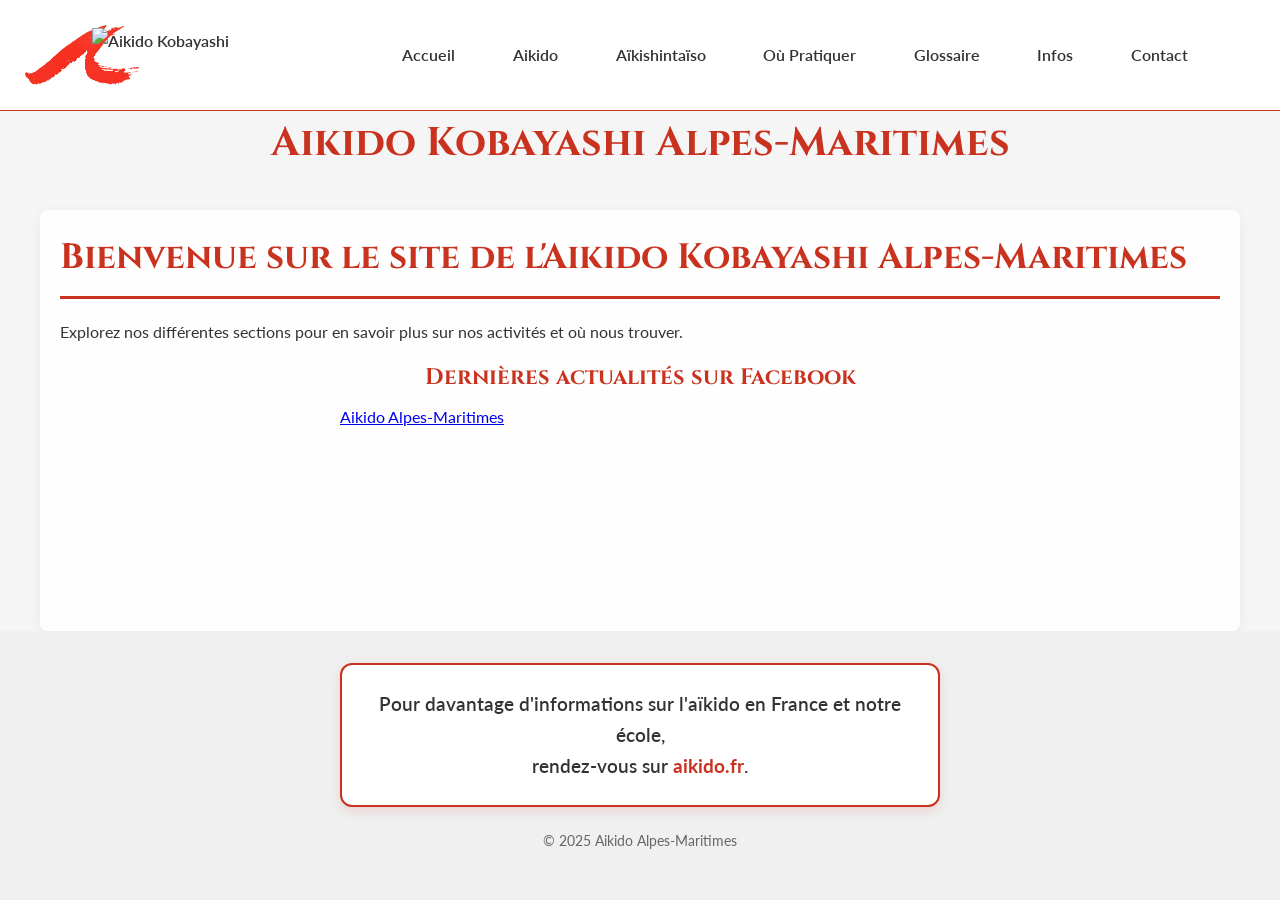
==== commit a14372b0: "update nice" ====
--- a/index.html
+++ b/index.html
@@ -3,26 +3,32 @@
 <head>
     <meta charset="UTF-8">
     <meta name="viewport" content="width=device-width, initial-scale=1.0">
-    <title>Aikido Alpes-Maritimes</title>
+    <title>Aikido Kobayashi Alpes-Maritimes</title>
     <link rel="stylesheet" href="style.css">
 </head>
 <body>
     <header>
         <nav class="nav-banner">
             <div class="nav-inner">
-              <a href="index.html" class="nav-link">Accueil</a>
-              <a href="aikido.html" class="nav-link">Aikido</a>
-              <a href="aikishintaiso.html" class="nav-link">Aïkishintaïso</a>
-              <a href="ou-pratiquer.html" class="nav-link">Où Pratiquer</a>
-              <a href="glossaire.html" class="nav-link">Glossaire</a>
-              <a href="informations-complementaires.html" class="nav-link">Infos</a>
-              <a href="contact.html" class="nav-link">Contact</a>
+              <a href="index.html" class="nav-logo-link">
+                <img src="images/Logo-KAKKHR_200.png" alt="Aikido Kobayashi" class="nav-logo">
+              </a>
+              <button class="nav-menu-btn" aria-expanded="false" aria-controls="nav-links">Menu</button>
+              <div class="nav-links" id="nav-links">
+                <a href="index.html" class="nav-link">Accueil</a>
+                <a href="aikido.html" class="nav-link">Aikido</a>
+                <a href="aikishintaiso.html" class="nav-link">Aïkishintaïso</a>
+                <a href="ou-pratiquer.html" class="nav-link">Où Pratiquer</a>
+                <a href="glossaire.html" class="nav-link">Glossaire</a>
+                <a href="informations-complementaires.html" class="nav-link">Infos</a>
+                <a href="contact.html" class="nav-link">Contact</a>
+              </div>
             </div>
           </nav>
       </header>
-    <div class="logo">Aikido Alpes-Maritimes</div>
+    <div class="logo">Aikido Kobayashi Alpes-Maritimes</div>
     <main class="container">
-        <h1>Bienvenue sur le site de l'Aikido Alpes-Maritimes</h1>
+        <h1>Bienvenue sur le site de l'Aikido Kobayashi Alpes-Maritimes</h1>
         <p>Explorez nos différentes sections pour en savoir plus sur nos activités et où nous trouver.</p>
 
         <section id="actualites">
@@ -53,7 +59,7 @@
             <a href="https://www.aikido.fr" target="_blank" rel="noopener">aikido.fr</a>.
           </p>
         </div>
-        <p class="footer-copy">&copy; 2025 Aikido Alpes-Maritimes – Tous droits réservés</p>
+        <p class="footer-copy">&copy; 2025 Aikido Alpes-Maritimes</p>
       </footer>
     <div id="fb-root"></div>
     <script async defer crossorigin="anonymous"
--- a/style.css
+++ b/style.css
@@ -1,8 +1,14 @@
+@import url('https://fonts.googleapis.com/css2?family=Cinzel:wght@400;600;700&family=Lato:ital,wght@0,300;0,400;0,700;1,400&display=swap');
+
 * {
     margin: 0;
     padding: 0;
     box-sizing: border-box;
-    font-family: 'Lato', 'Cinzel', Arial, sans-serif;
+    font-family: 'Lato', Arial, sans-serif;
+}
+
+h1, h2, h3, h4, .logo {
+    font-family: 'Cinzel', Georgia, serif;
 }
 
 .nav-banner {
@@ -15,12 +21,33 @@
 
 .nav-inner {
     display: flex;
-    flex-wrap: wrap;
-    justify-content: center;
+    align-items: center;
+    justify-content: space-between;
     gap: 1rem;
     max-width: 1200px;
     margin: 0 auto;
-    padding: 0 1rem;
+    padding: 0 1.5rem;
+}
+
+.nav-logo-link {
+    display: flex;
+    align-items: center;
+    flex-shrink: 0;
+}
+
+.nav-logo {
+    height: 54px;
+    width: auto;
+    display: block;
+}
+
+.nav-links {
+    display: flex;
+    flex-wrap: wrap;
+    justify-content: flex-end;
+    align-items: center;
+    gap: 0.1rem;
+    flex: 1;
 }
 
 body {
@@ -79,14 +106,7 @@
 }
 
 nav {
-    display: flex;
-    flex-wrap: wrap;
-    justify-content: center;
-    background-color: transparent;
-    padding: 5px;
-    margin: 0 auto;
-    width: 100%;
-    max-width: 800px;
+    width: 100%;
 }
 
 nav a {
@@ -303,6 +323,34 @@
     font-size: 0.95rem;
 }
 
+/* Dojo filter buttons */
+.dojo-filter {
+    display: flex;
+    flex-wrap: wrap;
+    gap: 0.75rem;
+    margin-bottom: 1.75rem;
+}
+
+.filter-btn {
+    background: #fff;
+    border: 2px solid #c8321e;
+    color: #c8321e;
+    padding: 8px 22px;
+    font-size: 0.95rem;
+    font-weight: 700;
+    font-family: 'Lato', Arial, sans-serif;
+    cursor: pointer;
+    border-radius: 4px;
+    transition: background 0.2s, color 0.2s;
+    letter-spacing: 0.03em;
+}
+
+.filter-btn:hover,
+.filter-btn.active {
+    background: #c8321e;
+    color: #fff;
+}
+
 /* Dojo Cards Styles */
 .dojo-list {
     display: flex;
@@ -358,6 +406,58 @@
     margin-bottom: 8px;
 }
 
+/* Mobile nav menu button — hidden on desktop */
+.nav-menu-btn {
+    display: none;
+    background: none;
+    border: 1.5px solid #c8321e;
+    color: #c8321e;
+    padding: 7px 18px;
+    font-size: 0.95rem;
+    font-weight: 700;
+    font-family: 'Lato', Arial, sans-serif;
+    letter-spacing: 0.05em;
+    cursor: pointer;
+    border-radius: 4px;
+    transition: background 0.2s, color 0.2s;
+}
+.nav-menu-btn:hover {
+    background-color: #c8321e;
+    color: #fff;
+}
+
+/* Mobile nav: dropdown */
+@media (max-width: 599px) {
+    .nav-banner { background-image: none; padding: 0.4rem 0; }
+    .nav-logo-link { display: none; }
+    .nav-inner {
+        flex-direction: column;
+        align-items: center;
+        padding: 0.4rem 1rem;
+        gap: 0;
+    }
+    .nav-menu-btn { display: block; }
+    .nav-links {
+        display: none;
+        flex-direction: column;
+        align-items: center;
+        width: 100%;
+        gap: 0;
+        padding: 0.5rem 0;
+        border-top: 1px solid #eee;
+        margin-top: 0.5rem;
+    }
+    .nav-links.open { display: flex; }
+    nav a {
+        padding: 10px 16px;
+        font-size: 1rem;
+        width: 100%;
+        text-align: center;
+        border-bottom: 1px solid #f0f0f0;
+    }
+    nav a:last-child { border-bottom: none; }
+}
+
 /* Media Queries */
 @media (min-width: 480px) {
     .logo {
@@ -423,6 +523,12 @@
         flex: 0 0 calc(33.333% - 14px);
         max-width: calc(33.333% - 14px);
         margin: 0;
+    }
+
+    /* Center the last card when it sits alone in its row */
+    .dojo-card--placeholder:last-child {
+        margin-left: auto;
+        margin-right: auto;
     }
 }
 
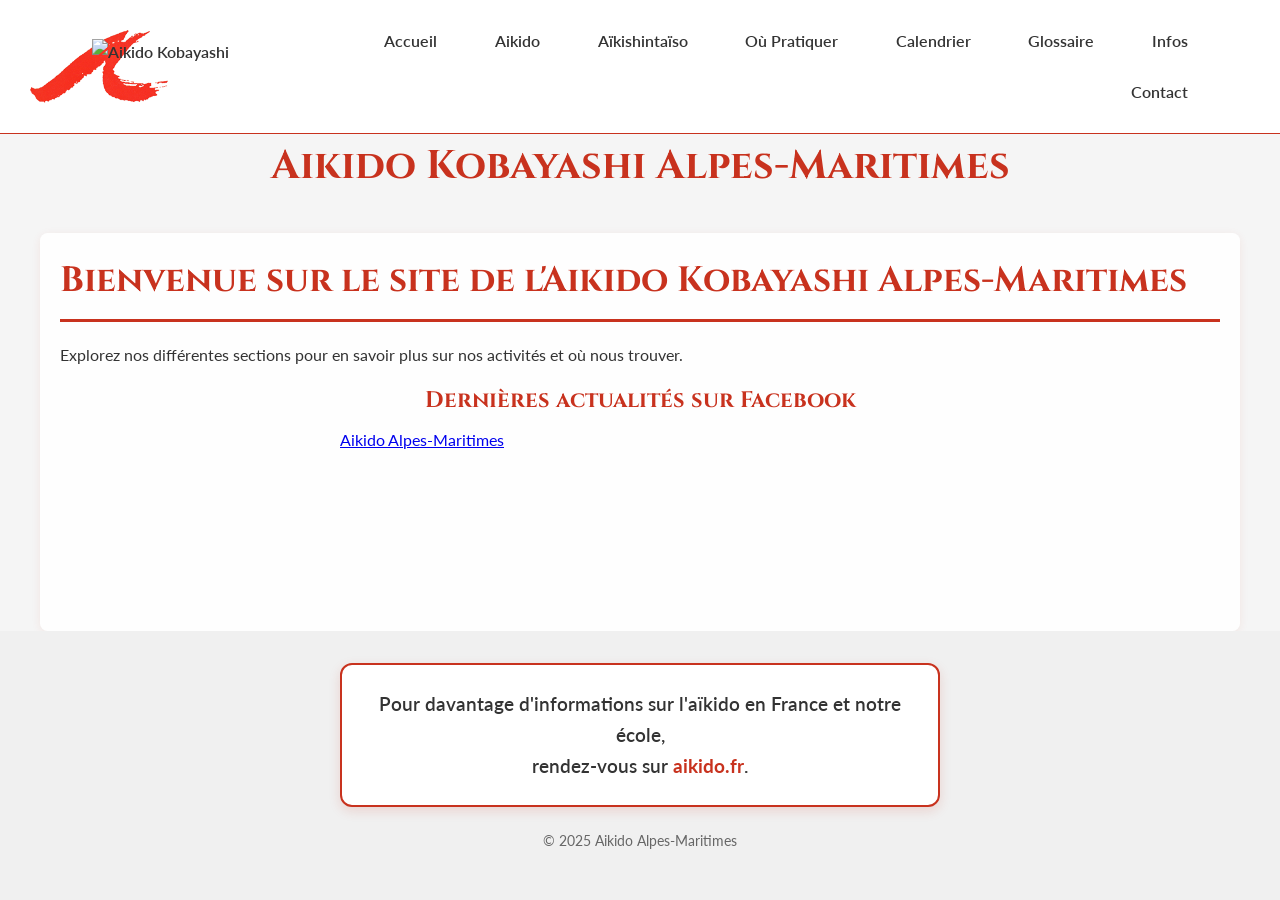
==== commit f10e3b8f: "Calendar added." ====
--- a/index.html
+++ b/index.html
@@ -19,6 +19,7 @@
                 <a href="aikido.html" class="nav-link">Aikido</a>
                 <a href="aikishintaiso.html" class="nav-link">Aïkishintaïso</a>
                 <a href="ou-pratiquer.html" class="nav-link">Où Pratiquer</a>
+                <a href="calendrier.html" class="nav-link">Calendrier</a>
                 <a href="glossaire.html" class="nav-link">Glossaire</a>
                 <a href="informations-complementaires.html" class="nav-link">Infos</a>
                 <a href="contact.html" class="nav-link">Contact</a>
